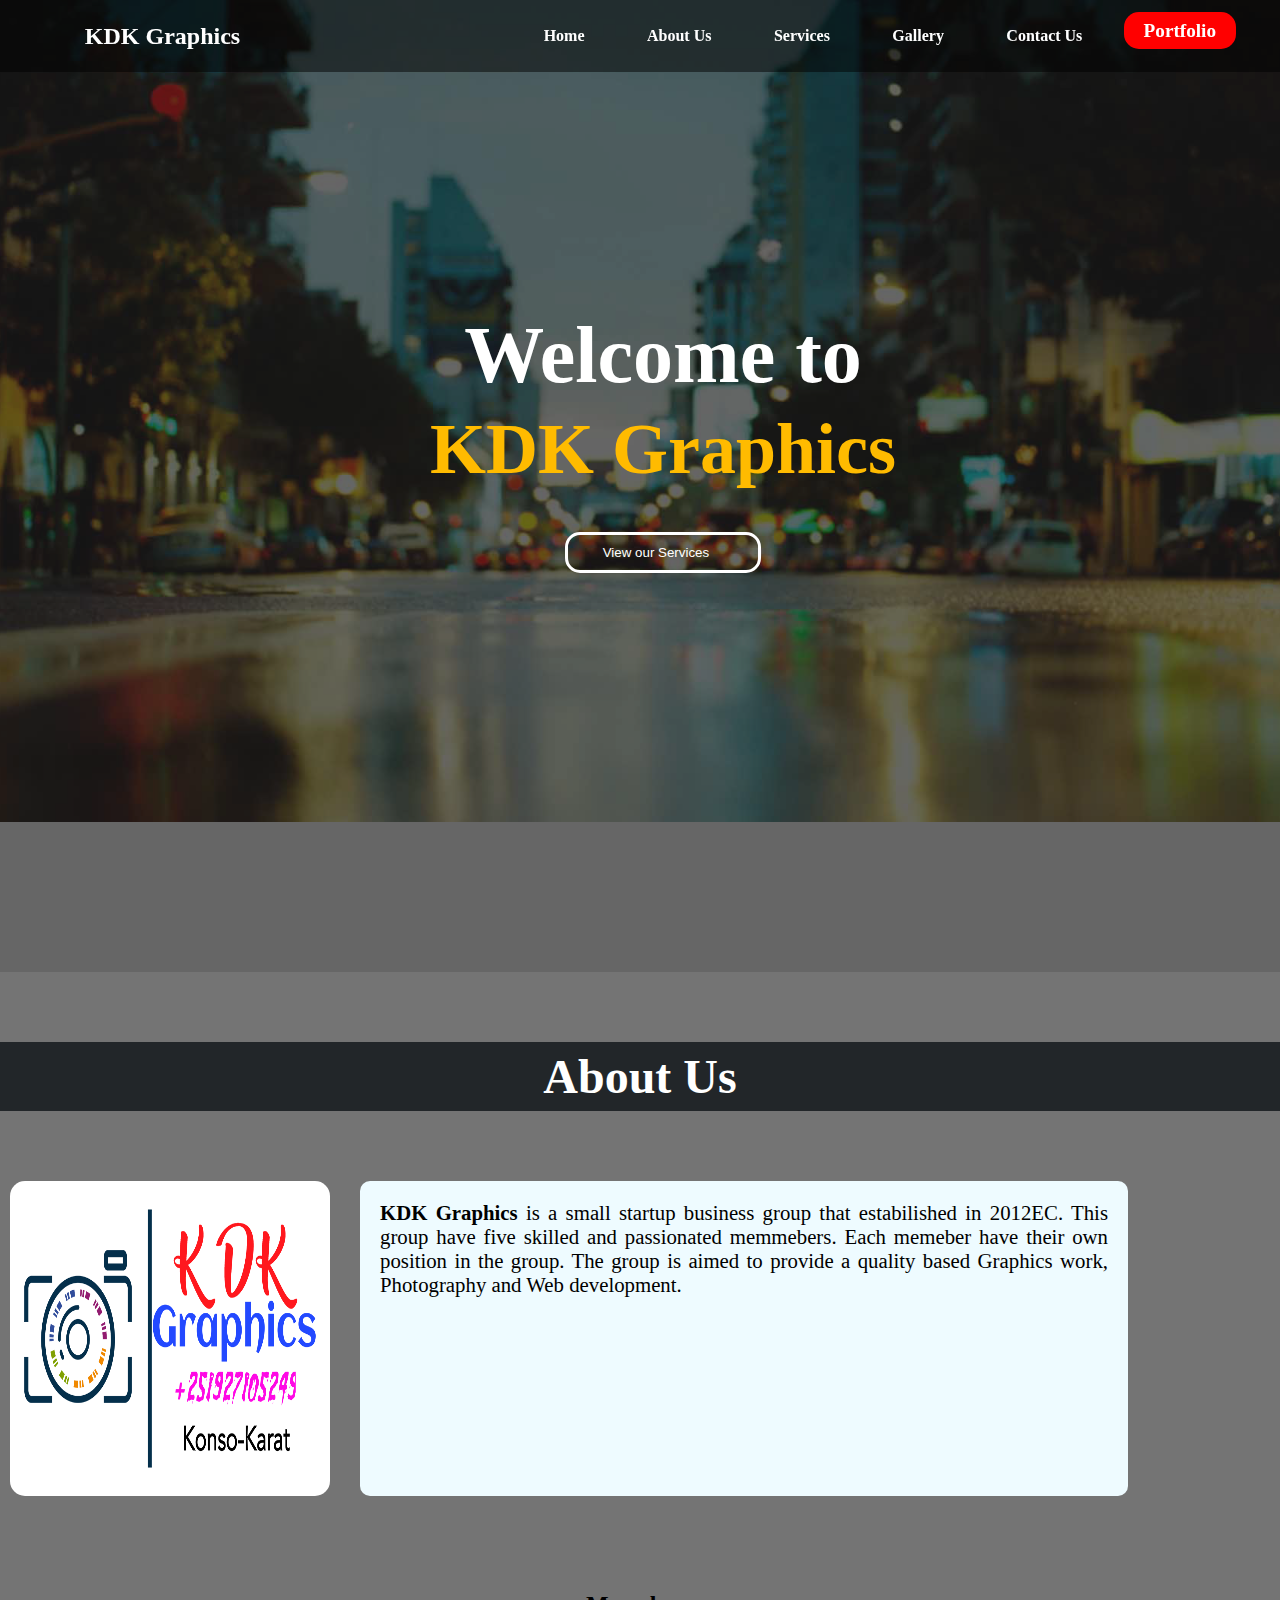
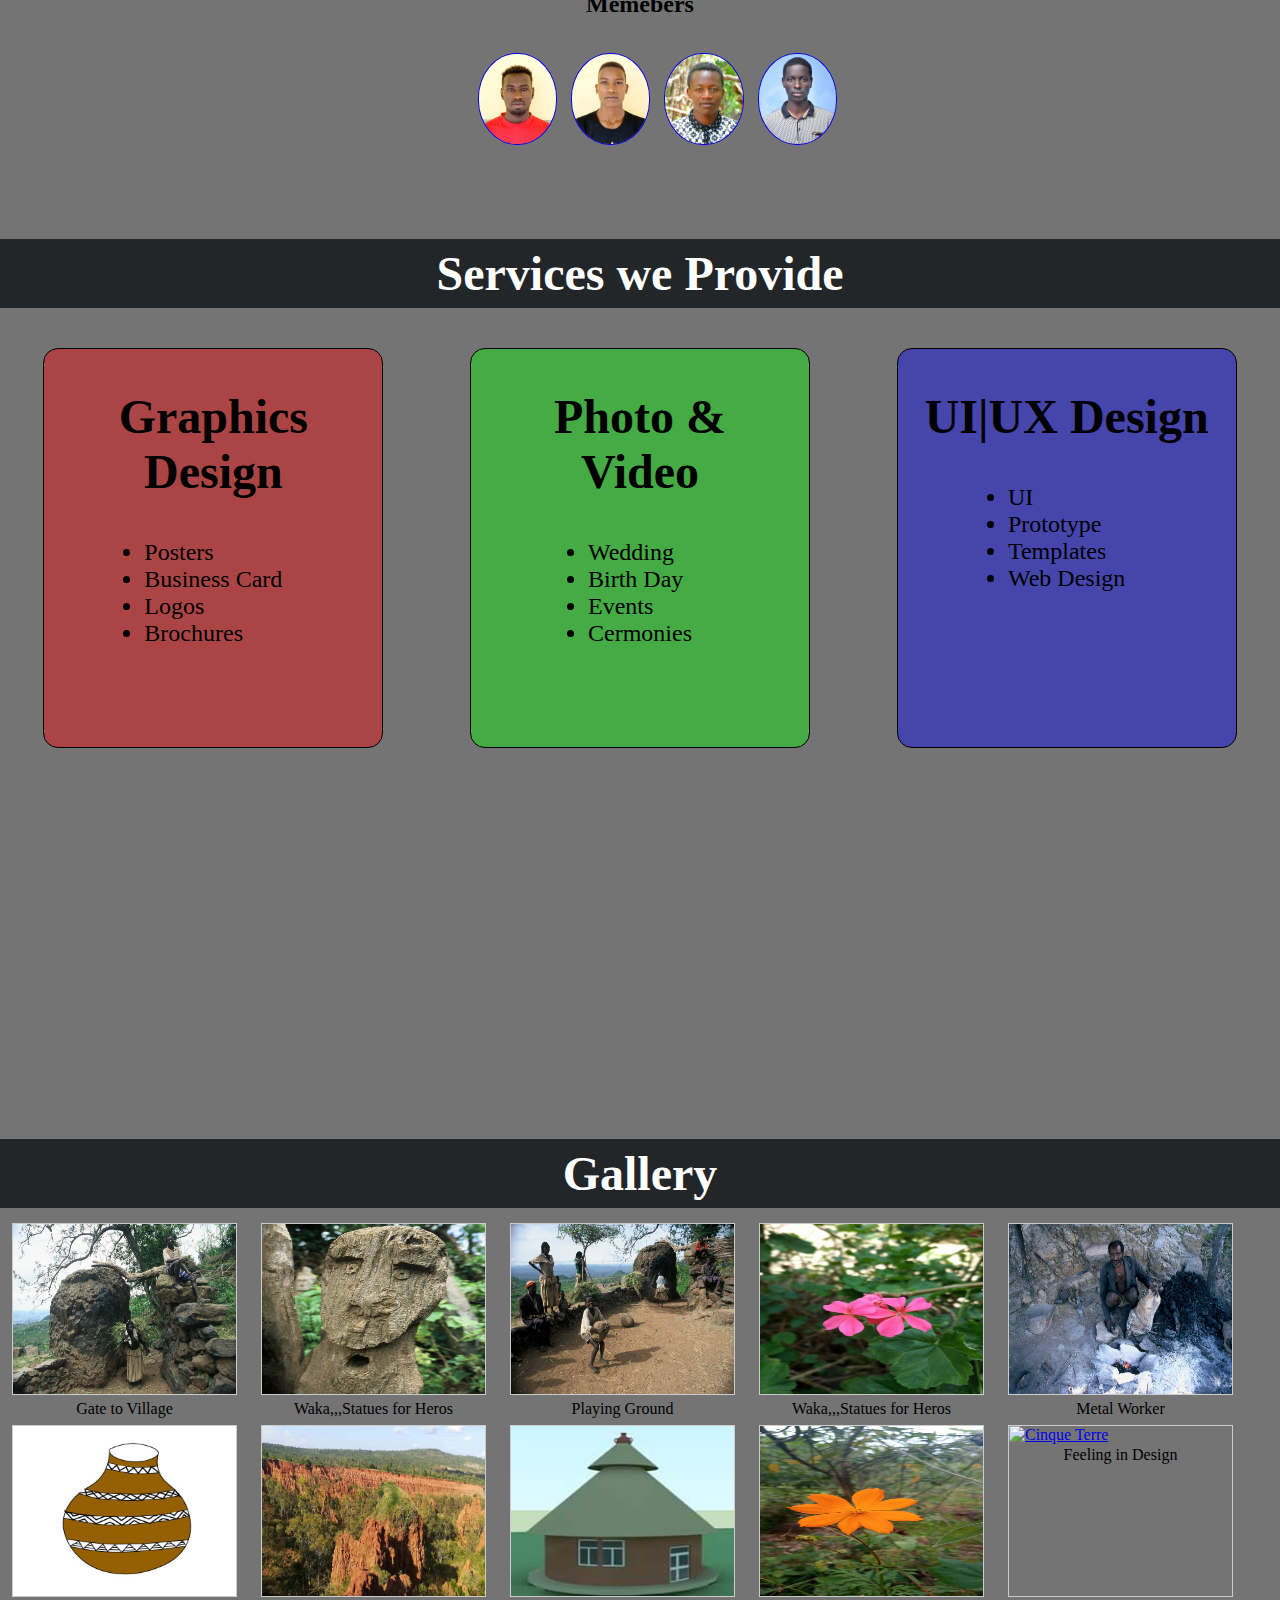
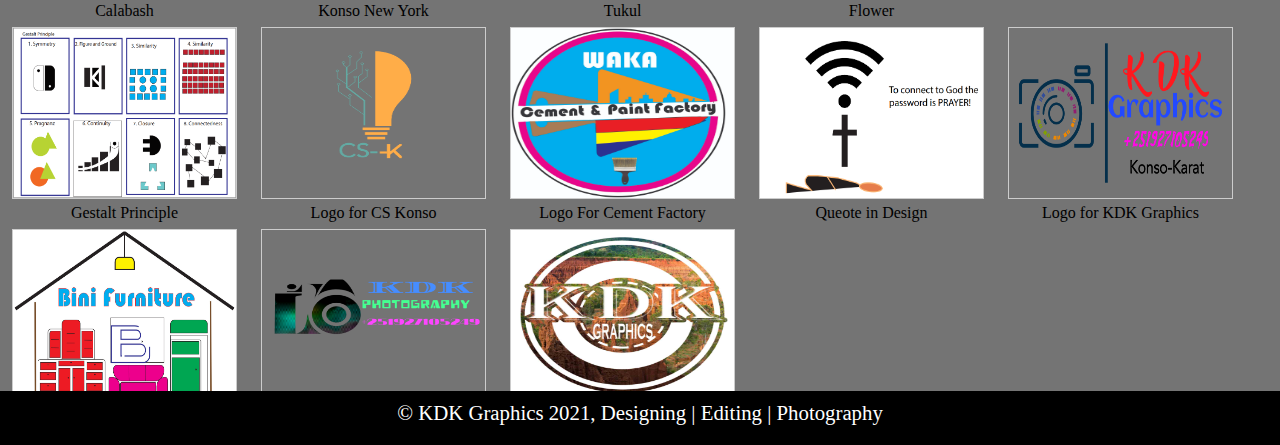
==== index.html @ 49affbb4 "Add files via upload" ====
<!DOCTYPE html>
<html>

<head>
    <meta charset="utf-8">
    <meta name="viewport" content="width=device-width, initial-scale=1.0">
    <title>New Project</title>
    <link rel="stylesheet" type="text/css" href="nwpro.css">
    <link rel="stylesheet" href="./fonts/stylesheet.css" />
    <link rel="stylesheet" href="./css/all.css">
    <link rel="stylesheet" media="screen and (max-width:800px)" href="respo.css">
</head>

<body>
    <nav class="navbar">
        <a href="#home" class="nav-brand"><i class="fas fa-camera-retro"></i> KDK Graphics</a>
        <ul>
            <li><a href="#home" class="fas fa-home">Home</a></li>
            <li><a href="#about" class="fa fa-user">About Us</a></li>
            <li><a href="#services" class="fas fa-bars">Services</a></li>
            <li><a href="#gallery" class="fas fa-image">Gallery</a></li>
            <li><a href="#contact" class="fas fa-phone">Contact Us</a></li>
            <li><a href="./portifolio.html" target="_blank" id="port">Portfolio</a></li>
        </ul>
    </nav>
    <section id="home">
        <div class="main">
            <h1 class="headings">Welcome to <br> <span>KDK Graphics</span></h1>
            <a href="#services">
                <button class="btn">View our Services <i class="fas fa-chevron-right"></i></button></a>
        </div>
    </section>
    <section id="about">
        <h1 class="heading">About Us</h1>
        <div id="pic">
            <img src="./PWimages/pic.png">
            <div id="intro">
                <p><b>KDK Graphics</b> is a small startup business group that estabilished in 2012EC. This group have five skilled and passionated memmebers. Each memeber have their own position in the group. The group is aimed to provide a quality based
                    Graphics work, Photography and Web development. </p>
            </div>
        </div>
        <div class="memebers">
            <h2>Memebers</h2>

            <div class="persons">
                <div class="imgs">
                    <img src="./PWimages/kusi3.jpg">
                    <img src="./PWimages/sol.jpg">
                    <img src="./PWimages/dani.jpg">
                    <img src="./PWimages/bayu.jpg">
                </div>
            </div>
        </div>
    </section>
    <section id="services">
        <h2 class="heading">Services we Provide</h2>
        <div class="row">
            <div class="box" style="background-color: rgba(255,0,0,0.4);">
                <h3 class="heading5">Graphics Design</h3>
                <ul>
                    <li>Posters</li>
                    <li>Business Card</li>
                    <li>Logos</li>
                    <li>Brochures</li>
                </ul>
            </div>
            <div class="box" style="background-color: rgba(0,255,0,0.4);">
                <h3 class="heading5">Photo & Video</h3>
                <ul>
                    <li>Wedding</li>
                    <li>Birth Day</li>
                    <li>Events</li>
                    <li>Cermonies</li>
                </ul>
            </div>
            <div class="box" style="background-color: rgba(0,0,255,0.4);">
                <h3 class="heading5">UI|UX Design</h3>
                <ul>
                    <li>UI</li>
                    <li>Prototype</li>
                    <li>Templates</li>
                    <li>Web Design</li>

                </ul>
            </div>
        </div>
    </section>
    <section id="gallery">
        <h1 class="heading">Gallery</h1>
        <div class="gallery1">
            <div class="gallery">
                <a target="_blank" href="./PWimages/photo1.JPG">
                    <img src="./PWimages/photo1.JPG" alt="Cinque Terre" width="600" height="400">
                </a>
                <div class="desc">Gate to Village</div>
            </div>
            <div class="gallery">
                <a target="_blank" href="./PWimages/photo3.JPG">
                    <img src="./PWimages/photo3.JPG" alt="Cinque Terre" width="600" height="400">
                </a>
                <div class="desc">Waka,,,Statues for Heros</div>
            </div>
            <div class="gallery">
                <a target="_blank" href="./PWimages/photo2.JPG">
                    <img src="./PWimages/photo2.JPG" alt="Cinque Terre" width="600" height="400">
                </a>
                <div class="desc">Playing Ground</div>
            </div>
            <div class="gallery">
                <a target="_blank" href="./PWimages/abeba2.jpg">
                    <img src="./PWimages/abeba2.jpg" alt="Cinque Terre" width="600" height="400">
                </a>
                <div class="desc">Waka,,,Statues for Heros</div>
            </div>
            <div class="gallery">
                <a target="_blank" href="./PWimages/photo5.JPG">
                    <img src="./PWimages/photo5.JPG" alt="Cinque Terre" width="600" height="400">
                </a>
                <div class="desc">Metal Worker</div>
            </div>
            <div class="gallery">
                <a target="_blank" href="./PWimages/qil.jpg">
                    <img src="./PWimages/qil.jpg" alt="Cinque Terre" width="600" height="400">
                </a>
                <div class="desc">Calabash</div>
            </div>
            <div class="gallery">
                <a target="_blank" href="./PWimages/nw.jpg">
                    <img src="./PWimages/nw.jpg" alt="Cinque Terre" width="600" height="400">
                </a>
                <div class="desc">Konso New York</div>
            </div>
            <div class="gallery">
                <a target="_blank" href="./PWimages/gojo.jpg">
                    <img src="./PWimages/gojo.jpg" alt="Cinque Terre" width="600" height="400">
                </a>
                <div class="desc">Tukul</div>
            </div>
            <div class="gallery">
                <a target="_blank" href="./PWimages/abeba1.jpg">
                    <img src="./PWimages/abeba1.jpg" alt="Cinque Terre" width="600" height="400">
                </a>
                <div class="desc">Flower</div>
            </div>
            <div class="gallery">
                <a target="_blank" href="./PWimages/feeling.png">
                    <img src="./PWimages/feeling.png" alt="Cinque Terre" width="600" height="400">
                </a>
                <div class="desc">Feeling in Design</div>
            </div>
            <div class="gallery">
                <a target="_blank" href="./PWimages/getalt.png">
                    <img src="./PWimages/gestalt.png" alt="Cinque Terre" width="600" height="400">
                </a>
                <div class="desc">Gestalt Principle</div>
            </div>
            <div class="gallery">
                <a target="_blank" href="./PWimages/csk.png">
                    <img src="./PWimages/csk.png" alt="Cinque Terre" width="600" height="400">
                </a>
                <div class="desc">Logo for CS Konso</div>
            </div>
            <div class="gallery">
                <a target="_blank" href="./PWimages/cement.jpg">
                    <img src="./PWimages/cement.jpg" alt="Cinque Terre" width="600" height="400">
                </a>
                <div class="desc">Logo For Cement Factory</div>
            </div>
            <div class="gallery">
                <a target="_blank" href="./PWimages/que.png">
                    <img src="./PWimages/que.png" alt="Cinque Terre" width="600" height="400">
                </a>
                <div class="desc">Queote in Design</div>
            </div>
            <div class="gallery">
                <a target="_blank" href="./PWimages/pic.png">
                    <img src="./PWimages/pic.png" alt="Cinque Terre" width="600" height="400">
                </a>
                <div class="desc">Logo for KDK Graphics</div>
            </div>
            <div class="gallery">
                <a target="_blank" href="./PWimages/beki.jpg">
                    <img src="./PWimages/beki.jpg" alt="Cinque Terre" width="600" height="400">
                </a>
                <div class="desc">Logo for Beki Furniture</div>
            </div>
            <div class="gallery">
                <a target="_blank" href="./PWimages/logo2.png">
                    <img src="./PWimages/logo2.png" alt="Cinque Terre" width="600" height="400">
                </a>
                <div class="desc">Photography Logo</div>
            </div>
            <div class="gallery">
                <a target="_blank" href="./PWimages/logo5.jpg">
                    <img src="./PWimages/logo5.jpg" alt="Cinque Terre" width="600" height="400">
                </a>
                <div class="desc">Logo with New York</div>
            </div>

        </div>
    </section>
    <footer id="footer">
        <p>
            <center>© KDK Graphics 2021, Designing | Editing | Photography </center>
        </p>
    </footer>

</body>

</html>
---- nwpro.css ----
* {
    margin: 0;
    padding: 0;
    box-sizing: border-box;
}

html {
    scroll-behavior: smooth;
}

#port {
    font-size: 1.2rem;
    color: white;
    margin: 20px 0px;
    background-color: red;
    border-radius: 15px;
    white-space: nowrap;
    font-family: century;
    font-weight: bold;
    margin-left: 10%;
    text-decoration: none;
}

.navbar {
    display: flex;
    justify-content: center;
    align-items: center;
    background-color: rgba(0, 0, 0, 0.8);
    position: sticky;
    top: 0;
    z-index: 100;
}

.navbar ul {
    display: flex;
    list-style: none;
    margin: 20px 0px;
}

.nav-brand {
    font-size: 1.5rem;
    color: white;
    font-family: century;
    font-weight: bold;
    margin-right: 20%;
    padding: 10px;
    text-decoration: none;
}

.nav-brand:hover {
    box-shadow: 0 0 5px white, 0 0 10px white, 0 0 15px white, 0 0 20px white;
    background-color: white;
    border-radius: 10px;
    font-size: 1.5rem;
    color: black;
    padding: 10px;
    font-family: century;
    font-weight: bold;
    margin-right: 20%;
    text-decoration: none;
}

.navbar ul li {
    font-family: century;
    font-size: 1rem;
    font-weight: bold;
    margin: 0px 5px;
}

.navbar ul li a {
    text-decoration: none;
    color: white;
    padding: 8px 20px;
    transition: all .5s ease;
}

.navbar ul li a:hover {
    background-color: white;
    color: black;
    box-shadow: 0 0 5px tomato, 0 0 10px tomato, 0 0 15px tomato, 0 0 20px tomato;
    border-radius: 10px;
}


/* Home */

#home {
    display: flex;
    flex-direction: column;
    background-color: rgba(0, 0, 0, 0.6);
    height: 100vh;
    /*justify-content: center;*/
    top: 40%;
}

#home::before {
    content: "";
    position: absolute;
    top: 0;
    right: 0;
    background: url("./PWimages/City.jpg") no-repeat center center/cover;
    background-attachment: scroll;
    height: 822px;
    width: 100%;
    z-index: -1;
    opacity: .8;
}

h1 span {
    font-size: 4.5rem;
    color: #ffbb00;
}

.main {
    display: flex;
    flex-direction: column;
    align-items: center;
    position: absolute;
    top: 30%;
    right: 30%;
}

.headings {
    margin-top: 70px;
    font-family: century;
    font-size: 5rem;
    text-align: center;
    color: white;
    margin: 40px 0px;
}

.heading {
    margin-top: 70px;
    font-family: century;
    font-size: 3rem;
    text-align: center;
    color: white;
    padding: 7px 0px;
    background-color: #222629;
}

.heading5 {
    margin: 30px 20px;
    font-family: century;
    font-size: 3rem;
    text-align: center;
    color: black;
    padding: 10px 0px;
}

.btn {
    padding: 10px 35px;
    background-color: transparent;
    border: 3px solid white;
    border-radius: 15px;
    color: white;
    outline: none;
    transition: .6s ease;
}

.btn:hover {
    cursor: pointer;
    background-color: #8845f4;
    color: white;
    box-shadow: 0 0 5px #8845f4, 0 0 10px #8845f4, 0 0 15px #8845f4;
    font-weight: bold;
    font-size: 1em;
}

#services {
    display: flex;
    flex-direction: column;
    height: 100vh;
    width: 100%;
    background-color: #747474;
    padding-bottom: 60px;
}

.row {
    display: flex;
    margin-top: 40px;
}

.box {
    margin-top: 10px;
    margin: auto;
    display: flex;
    flex-direction: column;
    width: 340px;
    height: 400px;
    border: 1px solid black;
    align-items: center;
    text-align: justify;
    border-radius: 15px;
}

.box ul {
    list-style: disc;
    font-size: 1.5rem;
}

.box:hover {
    color: yellow;
    font-weight: bold;
    font-size: 2rem;
    font-family: sans-serif;
}

.box img {
    width: 80px;
    height: 80px;
    background-color: white;
    padding: 10px;
}

#about {
    margin-top: 0px;
    height: auto;
    width: 100%;
    background-color: #747474;
    display: flex;
    flex-direction: column;
    z-index: 1;
}

#pic {
    vertical-align: middle;
    display: flex;
}

#pic img {
    background-color: white;
    float: left;
    margin: 70px 10px;
    width: 25%;
    height: 35vh;
    border-radius: 15px;
}

#intro {
    vertical-align: middle;
    margin: 70px 20px;
    display: flex;
    background-color: rgb(238, 251, 255);
    width: 60vw;
    height: 35vh;
    padding: 20px;
    font-size: 1.3rem;
    text-align: justify;
    border-radius: 10px;
}

.memebers {
    margin-top: 10px;
}

.memebers h2 {
    padding: 15px;
    text-align: center;
}

.persons {
    margin-left: 35%;
    align-items: center;
    padding: 20px;
}

.imgs {
    display: inline-block;
    align-content: center;
}

.persons .imgs img {
    width: 10%;
    height: 15%;
    margin-left: 10px;
    border: 1px solid blue;
    border-radius: 49%;
}

.imgs img:hover {
    cursor: pointer;
    width: 15%;
    height: 22%;
    margin-left: 10px;
    border: 1px solid red;
    border-radius: 10%;
    transition: 0.9s;
}

#gallery {
    height: 922px;
    width: 100%;
    background-color: #747474;
    display: inline-block;
    color: black;
    align-items: center;
    margin: auto;
}

.gallery {
    margin: 15px 12px;
    border: 1px solid #ccc;
    float: left;
    width: 225px;
    height: 172px;
}

div.gallery:hover {
    border: 2px solid black;
}

div.gallery img {
    width: 100%;
    height: 100%;
    margin: auto;
}

div.desc {
    margin-bottom: 10px;
    padding: 2px 5px;
    text-align: center;
}

#contact {
    display: flex;
    flex-direction: column;
    box-sizing: border-box;
    background-color: rgba(0, 0, 0, 0.9);
    color: white;
    padding: 20px;
}

.form {
    float: left;
    display: flex;
    flex-direction: column;
    box-sizing: border-box;
    margin: 20px;
}

.input {
    padding: 12px;
    margin: 15px;
    width: 30%;
    border: none;
    outline: none;
}

#msg {
    width: 20%;
    padding: 10px;
    margin: 15px;
    border: none;
    outline: none;
}

#send {
    padding: 10px;
    width: 10%;
    margin: 40px;
    border: none;
    outline: none;
}

#send:hover {
    cursor: pointer;
    box-shadow: 0 0 5px tomato, 0 0 10px tomato, 0 0 15px tomato, 0 0 20px tomato;
}

#footer {
    background-color: black;
    padding: 10px;
    width: 100%;
    height: 6%;
    font-size: 1.3rem;
    color: white;
    position: absolute;
    bottom: 1;
}
---- css/all.css ----
.fa,
.fas,
.far,
.fal,
.fad,
.fab {
  -moz-osx-font-smoothing: grayscale;
  -webkit-font-smoothing: antialiased;
  display: inline-block;
  font-style: normal;
  font-variant: normal;
  text-rendering: auto;
  line-height: 1; }

.fa-lg {
  font-size: 1.33333em;
  line-height: 0.75em;
  vertical-align: -.0667em; }

.fa-xs {
  font-size: .75em; }

.fa-sm {
  font-size: .875em; }

.fa-1x {
  font-size: 1em; }

.fa-2x {
  font-size: 2em; }

.fa-3x {
  font-size: 3em; }

.fa-4x {
  font-size: 4em; }

.fa-5x {
  font-size: 5em; }

.fa-6x {
  font-size: 6em; }

.fa-7x {
  font-size: 7em; }

.fa-8x {
  font-size: 8em; }

.fa-9x {
  font-size: 9em; }

.fa-10x {
  font-size: 10em; }

.fa-fw {
  text-align: center;
  width: 1.25em; }

.fa-ul {
  list-style-type: none;
  margin-left: 2.5em;
  padding-left: 0; }
  .fa-ul > li {
    position: relative; }

.fa-li {
  left: -2em;
  position: absolute;
  text-align: center;
  width: 2em;
  line-height: inherit; }

.fa-border {
  border: solid 0.08em #eee;
  border-radius: .1em;
  padding: .2em .25em .15em; }

.fa-pull-left {
  float: left; }

.fa-pull-right {
  float: right; }

.fa.fa-pull-left,
.fas.fa-pull-left,
.far.fa-pull-left,
.fal.fa-pull-left,
.fab.fa-pull-left {
  margin-right: .3em; }

.fa.fa-pull-right,
.fas.fa-pull-right,
.far.fa-pull-right,
.fal.fa-pull-right,
.fab.fa-pull-right {
  margin-left: .3em; }

.fa-spin {
  -webkit-animation: fa-spin 2s infinite linear;
          animation: fa-spin 2s infinite linear; }

.fa-pulse {
  -webkit-animation: fa-spin 1s infinite steps(8);
          animation: fa-spin 1s infinite steps(8); }

@-webkit-keyframes fa-spin {
  0% {
    -webkit-transform: rotate(0deg);
            transform: rotate(0deg); }
  100% {
    -webkit-transform: rotate(360deg);
            transform: rotate(360deg); } }

@keyframes fa-spin {
  0% {
    -webkit-transform: rotate(0deg);
            transform: rotate(0deg); }
  100% {
    -webkit-transform: rotate(360deg);
            transform: rotate(360deg); } }

.fa-rotate-90 {
  -ms-filter: "progid:DXImageTransform.Microsoft.BasicImage(rotation=1)";
  -webkit-transform: rotate(90deg);
          transform: rotate(90deg); }

.fa-rotate-180 {
  -ms-filter: "progid:DXImageTransform.Microsoft.BasicImage(rotation=2)";
  -webkit-transform: rotate(180deg);
          transform: rotate(180deg); }

.fa-rotate-270 {
  -ms-filter: "progid:DXImageTransform.Microsoft.BasicImage(rotation=3)";
  -webkit-transform: rotate(270deg);
          transform: rotate(270deg); }

.fa-flip-horizontal {
  -ms-filter: "progid:DXImageTransform.Microsoft.BasicImage(rotation=0, mirror=1)";
  -webkit-transform: scale(-1, 1);
          transform: scale(-1, 1); }

.fa-flip-vertical {
  -ms-filter: "progid:DXImageTransform.Microsoft.BasicImage(rotation=2, mirror=1)";
  -webkit-transform: scale(1, -1);
          transform: scale(1, -1); }

.fa-flip-both, .fa-flip-horizontal.fa-flip-vertical {
  -ms-filter: "progid:DXImageTransform.Microsoft.BasicImage(rotation=2, mirror=1)";
  -webkit-transform: scale(-1, -1);
          transform: scale(-1, -1); }

:root .fa-rotate-90,
:root .fa-rotate-180,
:root .fa-rotate-270,
:root .fa-flip-horizontal,
:root .fa-flip-vertical,
:root .fa-flip-both {
  -webkit-filter: none;
          filter: none; }

.fa-stack {
  display: inline-block;
  height: 2em;
  line-height: 2em;
  position: relative;
  vertical-align: middle;
  width: 2.5em; }

.fa-stack-1x,
.fa-stack-2x {
  left: 0;
  position: absolute;
  text-align: center;
  width: 100%; }

.fa-stack-1x {
  line-height: inherit; }

.fa-stack-2x {
  font-size: 2em; }

.fa-inverse {
  color: #fff; }

/* Font Awesome uses the Unicode Private Use Area (PUA) to ensure screen
readers do not read off random characters that represent icons */
.fa-500px:before {
  content: "\f26e"; }

.fa-accessible-icon:before {
  content: "\f368"; }

.fa-accusoft:before {
  content: "\f369"; }

.fa-acquisitions-incorporated:before {
  content: "\f6af"; }

.fa-ad:before {
  content: "\f641"; }

.fa-address-book:before {
  content: "\f2b9"; }

.fa-address-card:before {
  content: "\f2bb"; }

.fa-adjust:before {
  content: "\f042"; }

.fa-adn:before {
  content: "\f170"; }

.fa-adobe:before {
  content: "\f778"; }

.fa-adversal:before {
  content: "\f36a"; }

.fa-affiliatetheme:before {
  content: "\f36b"; }

.fa-air-freshener:before {
  content: "\f5d0"; }

.fa-airbnb:before {
  content: "\f834"; }

.fa-algolia:before {
  content: "\f36c"; }

.fa-align-center:before {
  content: "\f037"; }

.fa-align-justify:before {
  content: "\f039"; }

.fa-align-left:before {
  content: "\f036"; }

.fa-align-right:before {
  content: "\f038"; }

.fa-alipay:before {
  content: "\f642"; }

.fa-allergies:before {
  content: "\f461"; }

.fa-amazon:before {
  content: "\f270"; }

.fa-amazon-pay:before {
  content: "\f42c"; }

.fa-ambulance:before {
  content: "\f0f9"; }

.fa-american-sign-language-interpreting:before {
  content: "\f2a3"; }

.fa-amilia:before {
  content: "\f36d"; }

.fa-anchor:before {
  content: "\f13d"; }

.fa-android:before {
  content: "\f17b"; }

.fa-angellist:before {
  content: "\f209"; }

.fa-angle-double-down:before {
  content: "\f103"; }

.fa-angle-double-left:before {
  content: "\f100"; }

.fa-angle-double-right:before {
  content: "\f101"; }

.fa-angle-double-up:before {
  content: "\f102"; }

.fa-angle-down:before {
  content: "\f107"; }

.fa-angle-left:before {
  content: "\f104"; }

.fa-angle-right:before {
  content: "\f105"; }

.fa-angle-up:before {
  content: "\f106"; }

.fa-angry:before {
  content: "\f556"; }

.fa-angrycreative:before {
  content: "\f36e"; }

.fa-angular:before {
  content: "\f420"; }

.fa-ankh:before {
  content: "\f644"; }

.fa-app-store:before {
  content: "\f36f"; }

.fa-app-store-ios:before {
  content: "\f370"; }

.fa-apper:before {
  content: "\f371"; }

.fa-apple:before {
  content: "\f179"; }

.fa-apple-alt:before {
  content: "\f5d1"; }

.fa-apple-pay:before {
  content: "\f415"; }

.fa-archive:before {
  content: "\f187"; }

.fa-archway:before {
  content: "\f557"; }

.fa-arrow-alt-circle-down:before {
  content: "\f358"; }

.fa-arrow-alt-circle-left:before {
  content: "\f359"; }

.fa-arrow-alt-circle-right:before {
  content: "\f35a"; }

.fa-arrow-alt-circle-up:before {
  content: "\f35b"; }

.fa-arrow-circle-down:before {
  content: "\f0ab"; }

.fa-arrow-circle-left:before {
  content: "\f0a8"; }

.fa-arrow-circle-right:before {
  content: "\f0a9"; }

.fa-arrow-circle-up:before {
  content: "\f0aa"; }

.fa-arrow-down:before {
  content: "\f063"; }

.fa-arrow-left:before {
  content: "\f060"; }

.fa-arrow-right:before {
  content: "\f061"; }

.fa-arrow-up:before {
  content: "\f062"; }

.fa-arrows-alt:before {
  content: "\f0b2"; }

.fa-arrows-alt-h:before {
  content: "\f337"; }

.fa-arrows-alt-v:before {
  content: "\f338"; }

.fa-artstation:before {
  content: "\f77a"; }

.fa-assistive-listening-systems:before {
  content: "\f2a2"; }

.fa-asterisk:before {
  content: "\f069"; }

.fa-asymmetrik:before {
  content: "\f372"; }

.fa-at:before {
  content: "\f1fa"; }

.fa-atlas:before {
  content: "\f558"; }

.fa-atlassian:before {
  content: "\f77b"; }

.fa-atom:before {
  content: "\f5d2"; }

.fa-audible:before {
  content: "\f373"; }

.fa-audio-description:before {
  content: "\f29e"; }

.fa-autoprefixer:before {
  content: "\f41c"; }

.fa-avianex:before {
  content: "\f374"; }

.fa-aviato:before {
  content: "\f421"; }

.fa-award:before {
  content: "\f559"; }

.fa-aws:before {
  content: "\f375"; }

.fa-baby:before {
  content: "\f77c"; }

.fa-baby-carriage:before {
  content: "\f77d"; }

.fa-backspace:before {
  content: "\f55a"; }

.fa-backward:before {
  content: "\f04a"; }

.fa-bacon:before {
  content: "\f7e5"; }

.fa-bacteria:before {
  content: "\f959"; }

.fa-bacterium:before {
  content: "\f95a"; }

.fa-bahai:before {
  content: "\f666"; }

.fa-balance-scale:before {
  content: "\f24e"; }

.fa-balance-scale-left:before {
  content: "\f515"; }

.fa-balance-scale-right:before {
  content: "\f516"; }

.fa-ban:before {
  content: "\f05e"; }

.fa-band-aid:before {
  content: "\f462"; }

.fa-bandcamp:before {
  content: "\f2d5"; }

.fa-barcode:before {
  content: "\f02a"; }

.fa-bars:before {
  content: "\f0c9"; }

.fa-baseball-ball:before {
  content: "\f433"; }

.fa-basketball-ball:before {
  content: "\f434"; }

.fa-bath:before {
  content: "\f2cd"; }

.fa-battery-empty:before {
  content: "\f244"; }

.fa-battery-full:before {
  content: "\f240"; }

.fa-battery-half:before {
  content: "\f242"; }

.fa-battery-quarter:before {
  content: "\f243"; }

.fa-battery-three-quarters:before {
  content: "\f241"; }

.fa-battle-net:before {
  content: "\f835"; }

.fa-bed:before {
  content: "\f236"; }

.fa-beer:before {
  content: "\f0fc"; }

.fa-behance:before {
  content: "\f1b4"; }

.fa-behance-square:before {
  content: "\f1b5"; }

.fa-bell:before {
  content: "\f0f3"; }

.fa-bell-slash:before {
  content: "\f1f6"; }

.fa-bezier-curve:before {
  content: "\f55b"; }

.fa-bible:before {
  content: "\f647"; }

.fa-bicycle:before {
  content: "\f206"; }

.fa-biking:before {
  content: "\f84a"; }

.fa-bimobject:before {
  content: "\f378"; }

.fa-binoculars:before {
  content: "\f1e5"; }

.fa-biohazard:before {
  content: "\f780"; }

.fa-birthday-cake:before {
  content: "\f1fd"; }

.fa-bitbucket:before {
  content: "\f171"; }

.fa-bitcoin:before {
  content: "\f379"; }

.fa-bity:before {
  content: "\f37a"; }

.fa-black-tie:before {
  content: "\f27e"; }

.fa-blackberry:before {
  content: "\f37b"; }

.fa-blender:before {
  content: "\f517"; }

.fa-blender-phone:before {
  content: "\f6b6"; }

.fa-blind:before {
  content: "\f29d"; }

.fa-blog:before {
  content: "\f781"; }

.fa-blogger:before {
  content: "\f37c"; }

.fa-blogger-b:before {
  content: "\f37d"; }

.fa-bluetooth:before {
  content: "\f293"; }

.fa-bluetooth-b:before {
  content: "\f294"; }

.fa-bold:before {
  content: "\f032"; }

.fa-bolt:before {
  content: "\f0e7"; }

.fa-bomb:before {
  content: "\f1e2"; }

.fa-bone:before {
  content: "\f5d7"; }

.fa-bong:before {
  content: "\f55c"; }

.fa-book:before {
  content: "\f02d"; }

.fa-book-dead:before {
  content: "\f6b7"; }

.fa-book-medical:before {
  content: "\f7e6"; }

.fa-book-open:before {
  content: "\f518"; }

.fa-book-reader:before {
  content: "\f5da"; }

.fa-bookmark:before {
  content: "\f02e"; }

.fa-bootstrap:before {
  content: "\f836"; }

.fa-border-all:before {
  content: "\f84c"; }

.fa-border-none:before {
  content: "\f850"; }

.fa-border-style:before {
  content: "\f853"; }

.fa-bowling-ball:before {
  content: "\f436"; }

.fa-box:before {
  content: "\f466"; }

.fa-box-open:before {
  content: "\f49e"; }

.fa-box-tissue:before {
  content: "\f95b"; }

.fa-boxes:before {
  content: "\f468"; }

.fa-braille:before {
  content: "\f2a1"; }

.fa-brain:before {
  content: "\f5dc"; }

.fa-bread-slice:before {
  content: "\f7ec"; }

.fa-briefcase:before {
  content: "\f0b1"; }

.fa-briefcase-medical:before {
  content: "\f469"; }

.fa-broadcast-tower:before {
  content: "\f519"; }

.fa-broom:before {
  content: "\f51a"; }

.fa-brush:before {
  content: "\f55d"; }

.fa-btc:before {
  content: "\f15a"; }

.fa-buffer:before {
  content: "\f837"; }

.fa-bug:before {
  content: "\f188"; }

.fa-building:before {
  content: "\f1ad"; }

.fa-bullhorn:before {
  content: "\f0a1"; }

.fa-bullseye:before {
  content: "\f140"; }

.fa-burn:before {
  content: "\f46a"; }

.fa-buromobelexperte:before {
  content: "\f37f"; }

.fa-bus:before {
  content: "\f207"; }

.fa-bus-alt:before {
  content: "\f55e"; }

.fa-business-time:before {
  content: "\f64a"; }

.fa-buy-n-large:before {
  content: "\f8a6"; }

.fa-buysellads:before {
  content: "\f20d"; }

.fa-calculator:before {
  content: "\f1ec"; }

.fa-calendar:before {
  content: "\f133"; }

.fa-calendar-alt:before {
  content: "\f073"; }

.fa-calendar-check:before {
  content: "\f274"; }

.fa-calendar-day:before {
  content: "\f783"; }

.fa-calendar-minus:before {
  content: "\f272"; }

.fa-calendar-plus:before {
  content: "\f271"; }

.fa-calendar-times:before {
  content: "\f273"; }

.fa-calendar-week:before {
  content: "\f784"; }

.fa-camera:before {
  content: "\f030"; }

.fa-camera-retro:before {
  content: "\f083"; }

.fa-campground:before {
  content: "\f6bb"; }

.fa-canadian-maple-leaf:before {
  content: "\f785"; }

.fa-candy-cane:before {
  content: "\f786"; }

.fa-cannabis:before {
  content: "\f55f"; }

.fa-capsules:before {
  content: "\f46b"; }

.fa-car:before {
  content: "\f1b9"; }

.fa-car-alt:before {
  content: "\f5de"; }

.fa-car-battery:before {
  content: "\f5df"; }

.fa-car-crash:before {
  content: "\f5e1"; }

.fa-car-side:before {
  content: "\f5e4"; }

.fa-caravan:before {
  content: "\f8ff"; }

.fa-caret-down:before {
  content: "\f0d7"; }

.fa-caret-left:before {
  content: "\f0d9"; }

.fa-caret-right:before {
  content: "\f0da"; }

.fa-caret-square-down:before {
  content: "\f150"; }

.fa-caret-square-left:before {
  content: "\f191"; }

.fa-caret-square-right:before {
  content: "\f152"; }

.fa-caret-square-up:before {
  content: "\f151"; }

.fa-caret-up:before {
  content: "\f0d8"; }

.fa-carrot:before {
  content: "\f787"; }

.fa-cart-arrow-down:before {
  content: "\f218"; }

.fa-cart-plus:before {
  content: "\f217"; }

.fa-cash-register:before {
  content: "\f788"; }

.fa-cat:before {
  content: "\f6be"; }

.fa-cc-amazon-pay:before {
  content: "\f42d"; }

.fa-cc-amex:before {
  content: "\f1f3"; }

.fa-cc-apple-pay:before {
  content: "\f416"; }

.fa-cc-diners-club:before {
  content: "\f24c"; }

.fa-cc-discover:before {
  content: "\f1f2"; }

.fa-cc-jcb:before {
  content: "\f24b"; }

.fa-cc-mastercard:before {
  content: "\f1f1"; }

.fa-cc-paypal:before {
  content: "\f1f4"; }

.fa-cc-stripe:before {
  content: "\f1f5"; }

.fa-cc-visa:before {
  content: "\f1f0"; }

.fa-centercode:before {
  content: "\f380"; }

.fa-centos:before {
  content: "\f789"; }

.fa-certificate:before {
  content: "\f0a3"; }

.fa-chair:before {
  content: "\f6c0"; }

.fa-chalkboard:before {
  content: "\f51b"; }

.fa-chalkboard-teacher:before {
  content: "\f51c"; }

.fa-charging-station:before {
  content: "\f5e7"; }

.fa-chart-area:before {
  content: "\f1fe"; }

.fa-chart-bar:before {
  content: "\f080"; }

.fa-chart-line:before {
  content: "\f201"; }

.fa-chart-pie:before {
  content: "\f200"; }

.fa-check:before {
  content: "\f00c"; }

.fa-check-circle:before {
  content: "\f058"; }

.fa-check-double:before {
  content: "\f560"; }

.fa-check-square:before {
  content: "\f14a"; }

.fa-cheese:before {
  content: "\f7ef"; }

.fa-chess:before {
  content: "\f439"; }

.fa-chess-bishop:before {
  content: "\f43a"; }

.fa-chess-board:before {
  content: "\f43c"; }

.fa-chess-king:before {
  content: "\f43f"; }

.fa-chess-knight:before {
  content: "\f441"; }

.fa-chess-pawn:before {
  content: "\f443"; }

.fa-chess-queen:before {
  content: "\f445"; }

.fa-chess-rook:before {
  content: "\f447"; }

.fa-chevron-circle-down:before {
  content: "\f13a"; }

.fa-chevron-circle-left:before {
  content: "\f137"; }

.fa-chevron-circle-right:before {
  content: "\f138"; }

.fa-chevron-circle-up:before {
  content: "\f139"; }

.fa-chevron-down:before {
  content: "\f078"; }

.fa-chevron-left:before {
  content: "\f053"; }

.fa-chevron-right:before {
  content: "\f054"; }

.fa-chevron-up:before {
  content: "\f077"; }

.fa-child:before {
  content: "\f1ae"; }

.fa-chrome:before {
  content: "\f268"; }

.fa-chromecast:before {
  content: "\f838"; }

.fa-church:before {
  content: "\f51d"; }

.fa-circle:before {
  content: "\f111"; }

.fa-circle-notch:before {
  content: "\f1ce"; }

.fa-city:before {
  content: "\f64f"; }

.fa-clinic-medical:before {
  content: "\f7f2"; }

.fa-clipboard:before {
  content: "\f328"; }

.fa-clipboard-check:before {
  content: "\f46c"; }

.fa-clipboard-list:before {
  content: "\f46d"; }

.fa-clock:before {
  content: "\f017"; }

.fa-clone:before {
  content: "\f24d"; }

.fa-closed-captioning:before {
  content: "\f20a"; }

.fa-cloud:before {
  content: "\f0c2"; }

.fa-cloud-download-alt:before {
  content: "\f381"; }

.fa-cloud-meatball:before {
  content: "\f73b"; }

.fa-cloud-moon:before {
  content: "\f6c3"; }

.fa-cloud-moon-rain:before {
  content: "\f73c"; }

.fa-cloud-rain:before {
  content: "\f73d"; }

.fa-cloud-showers-heavy:before {
  content: "\f740"; }

.fa-cloud-sun:before {
  content: "\f6c4"; }

.fa-cloud-sun-rain:before {
  content: "\f743"; }

.fa-cloud-upload-alt:before {
  content: "\f382"; }

.fa-cloudscale:before {
  content: "\f383"; }

.fa-cloudsmith:before {
  content: "\f384"; }

.fa-cloudversify:before {
  content: "\f385"; }

.fa-cocktail:before {
  content: "\f561"; }

.fa-code:before {
  content: "\f121"; }

.fa-code-branch:before {
  content: "\f126"; }

.fa-codepen:before {
  content: "\f1cb"; }

.fa-codiepie:before {
  content: "\f284"; }

.fa-coffee:before {
  content: "\f0f4"; }

.fa-cog:before {
  content: "\f013"; }

.fa-cogs:before {
  content: "\f085"; }

.fa-coins:before {
  content: "\f51e"; }

.fa-columns:before {
  content: "\f0db"; }

.fa-comment:before {
  content: "\f075"; }

.fa-comment-alt:before {
  content: "\f27a"; }

.fa-comment-dollar:before {
  content: "\f651"; }

.fa-comment-dots:before {
  content: "\f4ad"; }

.fa-comment-medical:before {
  content: "\f7f5"; }

.fa-comment-slash:before {
  content: "\f4b3"; }

.fa-comments:before {
  content: "\f086"; }

.fa-comments-dollar:before {
  content: "\f653"; }

.fa-compact-disc:before {
  content: "\f51f"; }

.fa-compass:before {
  content: "\f14e"; }

.fa-compress:before {
  content: "\f066"; }

.fa-compress-alt:before {
  content: "\f422"; }

.fa-compress-arrows-alt:before {
  content: "\f78c"; }

.fa-concierge-bell:before {
  content: "\f562"; }

.fa-confluence:before {
  content: "\f78d"; }

.fa-connectdevelop:before {
  content: "\f20e"; }

.fa-contao:before {
  content: "\f26d"; }

.fa-cookie:before {
  content: "\f563"; }

.fa-cookie-bite:before {
  content: "\f564"; }

.fa-copy:before {
  content: "\f0c5"; }

.fa-copyright:before {
  content: "\f1f9"; }

.fa-cotton-bureau:before {
  content: "\f89e"; }

.fa-couch:before {
  content: "\f4b8"; }

.fa-cpanel:before {
  content: "\f388"; }

.fa-creative-commons:before {
  content: "\f25e"; }

.fa-creative-commons-by:before {
  content: "\f4e7"; }

.fa-creative-commons-nc:before {
  content: "\f4e8"; }

.fa-creative-commons-nc-eu:before {
  content: "\f4e9"; }

.fa-creative-commons-nc-jp:before {
  content: "\f4ea"; }

.fa-creative-commons-nd:before {
  content: "\f4eb"; }

.fa-creative-commons-pd:before {
  content: "\f4ec"; }

.fa-creative-commons-pd-alt:before {
  content: "\f4ed"; }

.fa-creative-commons-remix:before {
  content: "\f4ee"; }

.fa-creative-commons-sa:before {
  content: "\f4ef"; }

.fa-creative-commons-sampling:before {
  content: "\f4f0"; }

.fa-creative-commons-sampling-plus:before {
  content: "\f4f1"; }

.fa-creative-commons-share:before {
  content: "\f4f2"; }

.fa-creative-commons-zero:before {
  content: "\f4f3"; }

.fa-credit-card:before {
  content: "\f09d"; }

.fa-critical-role:before {
  content: "\f6c9"; }

.fa-crop:before {
  content: "\f125"; }

.fa-crop-alt:before {
  content: "\f565"; }

.fa-cross:before {
  content: "\f654"; }

.fa-crosshairs:before {
  content: "\f05b"; }

.fa-crow:before {
  content: "\f520"; }

.fa-crown:before {
  content: "\f521"; }

.fa-crutch:before {
  content: "\f7f7"; }

.fa-css3:before {
  content: "\f13c"; }

.fa-css3-alt:before {
  content: "\f38b"; }

.fa-cube:before {
  content: "\f1b2"; }

.fa-cubes:before {
  content: "\f1b3"; }

.fa-cut:before {
  content: "\f0c4"; }

.fa-cuttlefish:before {
  content: "\f38c"; }

.fa-d-and-d:before {
  content: "\f38d"; }

.fa-d-and-d-beyond:before {
  content: "\f6ca"; }

.fa-dailymotion:before {
  content: "\f952"; }

.fa-dashcube:before {
  content: "\f210"; }

.fa-database:before {
  content: "\f1c0"; }

.fa-deaf:before {
  content: "\f2a4"; }

.fa-deezer:before {
  content: "\f977"; }

.fa-delicious:before {
  content: "\f1a5"; }

.fa-democrat:before {
  content: "\f747"; }

.fa-deploydog:before {
  content: "\f38e"; }

.fa-deskpro:before {
  content: "\f38f"; }

.fa-desktop:before {
  content: "\f108"; }

.fa-dev:before {
  content: "\f6cc"; }

.fa-deviantart:before {
  content: "\f1bd"; }

.fa-dharmachakra:before {
  content: "\f655"; }

.fa-dhl:before {
  content: "\f790"; }

.fa-diagnoses:before {
  content: "\f470"; }

.fa-diaspora:before {
  content: "\f791"; }

.fa-dice:before {
  content: "\f522"; }

.fa-dice-d20:before {
  content: "\f6cf"; }

.fa-dice-d6:before {
  content: "\f6d1"; }

.fa-dice-five:before {
  content: "\f523"; }

.fa-dice-four:before {
  content: "\f524"; }

.fa-dice-one:before {
  content: "\f525"; }

.fa-dice-six:before {
  content: "\f526"; }

.fa-dice-three:before {
  content: "\f527"; }

.fa-dice-two:before {
  content: "\f528"; }

.fa-digg:before {
  content: "\f1a6"; }

.fa-digital-ocean:before {
  content: "\f391"; }

.fa-digital-tachograph:before {
  content: "\f566"; }

.fa-directions:before {
  content: "\f5eb"; }

.fa-discord:before {
  content: "\f392"; }

.fa-discourse:before {
  content: "\f393"; }

.fa-disease:before {
  content: "\f7fa"; }

.fa-divide:before {
  content: "\f529"; }

.fa-dizzy:before {
  content: "\f567"; }

.fa-dna:before {
  content: "\f471"; }

.fa-dochub:before {
  content: "\f394"; }

.fa-docker:before {
  content: "\f395"; }

.fa-dog:before {
  content: "\f6d3"; }

.fa-dollar-sign:before {
  content: "\f155"; }

.fa-dolly:before {
  content: "\f472"; }

.fa-dolly-flatbed:before {
  content: "\f474"; }

.fa-donate:before {
  content: "\f4b9"; }

.fa-door-closed:before {
  content: "\f52a"; }

.fa-door-open:before {
  content: "\f52b"; }

.fa-dot-circle:before {
  content: "\f192"; }

.fa-dove:before {
  content: "\f4ba"; }

.fa-download:before {
  content: "\f019"; }

.fa-draft2digital:before {
  content: "\f396"; }

.fa-drafting-compass:before {
  content: "\f568"; }

.fa-dragon:before {
  content: "\f6d5"; }

.fa-draw-polygon:before {
  content: "\f5ee"; }

.fa-dribbble:before {
  content: "\f17d"; }

.fa-dribbble-square:before {
  content: "\f397"; }

.fa-dropbox:before {
  content: "\f16b"; }

.fa-drum:before {
  content: "\f569"; }

.fa-drum-steelpan:before {
  content: "\f56a"; }

.fa-drumstick-bite:before {
  content: "\f6d7"; }

.fa-drupal:before {
  content: "\f1a9"; }

.fa-dumbbell:before {
  content: "\f44b"; }

.fa-dumpster:before {
  content: "\f793"; }

.fa-dumpster-fire:before {
  content: "\f794"; }

.fa-dungeon:before {
  content: "\f6d9"; }

.fa-dyalog:before {
  content: "\f399"; }

.fa-earlybirds:before {
  content: "\f39a"; }

.fa-ebay:before {
  content: "\f4f4"; }

.fa-edge:before {
  content: "\f282"; }

.fa-edge-legacy:before {
  content: "\f978"; }

.fa-edit:before {
  content: "\f044"; }

.fa-egg:before {
  content: "\f7fb"; }

.fa-eject:before {
  content: "\f052"; }

.fa-elementor:before {
  content: "\f430"; }

.fa-ellipsis-h:before {
  content: "\f141"; }

.fa-ellipsis-v:before {
  content: "\f142"; }

.fa-ello:before {
  content: "\f5f1"; }

.fa-ember:before {
  content: "\f423"; }

.fa-empire:before {
  content: "\f1d1"; }

.fa-envelope:before {
  content: "\f0e0"; }

.fa-envelope-open:before {
  content: "\f2b6"; }

.fa-envelope-open-text:before {
  content: "\f658"; }

.fa-envelope-square:before {
  content: "\f199"; }

.fa-envira:before {
  content: "\f299"; }

.fa-equals:before {
  content: "\f52c"; }

.fa-eraser:before {
  content: "\f12d"; }

.fa-erlang:before {
  content: "\f39d"; }

.fa-ethereum:before {
  content: "\f42e"; }

.fa-ethernet:before {
  content: "\f796"; }

.fa-etsy:before {
  content: "\f2d7"; }

.fa-euro-sign:before {
  content: "\f153"; }

.fa-evernote:before {
  content: "\f839"; }

.fa-exchange-alt:before {
  content: "\f362"; }

.fa-exclamation:before {
  content: "\f12a"; }

.fa-exclamation-circle:before {
  content: "\f06a"; }

.fa-exclamation-triangle:before {
  content: "\f071"; }

.fa-expand:before {
  content: "\f065"; }

.fa-expand-alt:before {
  content: "\f424"; }

.fa-expand-arrows-alt:before {
  content: "\f31e"; }

.fa-expeditedssl:before {
  content: "\f23e"; }

.fa-external-link-alt:before {
  content: "\f35d"; }

.fa-external-link-square-alt:before {
  content: "\f360"; }

.fa-eye:before {
  content: "\f06e"; }

.fa-eye-dropper:before {
  content: "\f1fb"; }

.fa-eye-slash:before {
  content: "\f070"; }

.fa-facebook:before {
  content: "\f09a"; }

.fa-facebook-f:before {
  content: "\f39e"; }

.fa-facebook-messenger:before {
  content: "\f39f"; }

.fa-facebook-square:before {
  content: "\f082"; }

.fa-fan:before {
  content: "\f863"; }

.fa-fantasy-flight-games:before {
  content: "\f6dc"; }

.fa-fast-backward:before {
  content: "\f049"; }

.fa-fast-forward:before {
  content: "\f050"; }

.fa-faucet:before {
  content: "\f905"; }

.fa-fax:before {
  content: "\f1ac"; }

.fa-feather:before {
  content: "\f52d"; }

.fa-feather-alt:before {
  content: "\f56b"; }

.fa-fedex:before {
  content: "\f797"; }

.fa-fedora:before {
  content: "\f798"; }

.fa-female:before {
  content: "\f182"; }

.fa-fighter-jet:before {
  content: "\f0fb"; }

.fa-figma:before {
  content: "\f799"; }

.fa-file:before {
  content: "\f15b"; }

.fa-file-alt:before {
  content: "\f15c"; }

.fa-file-archive:before {
  content: "\f1c6"; }

.fa-file-audio:before {
  content: "\f1c7"; }

.fa-file-code:before {
  content: "\f1c9"; }

.fa-file-contract:before {
  content: "\f56c"; }

.fa-file-csv:before {
  content: "\f6dd"; }

.fa-file-download:before {
  content: "\f56d"; }

.fa-file-excel:before {
  content: "\f1c3"; }

.fa-file-export:before {
  content: "\f56e"; }

.fa-file-image:before {
  content: "\f1c5"; }

.fa-file-import:before {
  content: "\f56f"; }

.fa-file-invoice:before {
  content: "\f570"; }

.fa-file-invoice-dollar:before {
  content: "\f571"; }

.fa-file-medical:before {
  content: "\f477"; }

.fa-file-medical-alt:before {
  content: "\f478"; }

.fa-file-pdf:before {
  content: "\f1c1"; }

.fa-file-powerpoint:before {
  content: "\f1c4"; }

.fa-file-prescription:before {
  content: "\f572"; }

.fa-file-signature:before {
  content: "\f573"; }

.fa-file-upload:before {
  content: "\f574"; }

.fa-file-video:before {
  content: "\f1c8"; }

.fa-file-word:before {
  content: "\f1c2"; }

.fa-fill:before {
  content: "\f575"; }

.fa-fill-drip:before {
  content: "\f576"; }

.fa-film:before {
  content: "\f008"; }

.fa-filter:before {
  content: "\f0b0"; }

.fa-fingerprint:before {
  content: "\f577"; }

.fa-fire:before {
  content: "\f06d"; }

.fa-fire-alt:before {
  content: "\f7e4"; }

.fa-fire-extinguisher:before {
  content: "\f134"; }

.fa-firefox:before {
  content: "\f269"; }

.fa-firefox-browser:before {
  content: "\f907"; }

.fa-first-aid:before {
  content: "\f479"; }

.fa-first-order:before {
  content: "\f2b0"; }

.fa-first-order-alt:before {
  content: "\f50a"; }

.fa-firstdraft:before {
  content: "\f3a1"; }

.fa-fish:before {
  content: "\f578"; }

.fa-fist-raised:before {
  content: "\f6de"; }

.fa-flag:before {
  content: "\f024"; }

.fa-flag-checkered:before {
  content: "\f11e"; }

.fa-flag-usa:before {
  content: "\f74d"; }

.fa-flask:before {
  content: "\f0c3"; }

.fa-flickr:before {
  content: "\f16e"; }

.fa-flipboard:before {
  content: "\f44d"; }

.fa-flushed:before {
  content: "\f579"; }

.fa-fly:before {
  content: "\f417"; }

.fa-folder:before {
  content: "\f07b"; }

.fa-folder-minus:before {
  content: "\f65d"; }

.fa-folder-open:before {
  content: "\f07c"; }

.fa-folder-plus:before {
  content: "\f65e"; }

.fa-font:before {
  content: "\f031"; }

.fa-font-awesome:before {
  content: "\f2b4"; }

.fa-font-awesome-alt:before {
  content: "\f35c"; }

.fa-font-awesome-flag:before {
  content: "\f425"; }

.fa-font-awesome-logo-full:before {
  content: "\f4e6"; }

.fa-fonticons:before {
  content: "\f280"; }

.fa-fonticons-fi:before {
  content: "\f3a2"; }

.fa-football-ball:before {
  content: "\f44e"; }

.fa-fort-awesome:before {
  content: "\f286"; }

.fa-fort-awesome-alt:before {
  content: "\f3a3"; }

.fa-forumbee:before {
  content: "\f211"; }

.fa-forward:before {
  content: "\f04e"; }

.fa-foursquare:before {
  content: "\f180"; }

.fa-free-code-camp:before {
  content: "\f2c5"; }

.fa-freebsd:before {
  content: "\f3a4"; }

.fa-frog:before {
  content: "\f52e"; }

.fa-frown:before {
  content: "\f119"; }

.fa-frown-open:before {
  content: "\f57a"; }

.fa-fulcrum:before {
  content: "\f50b"; }

.fa-funnel-dollar:before {
  content: "\f662"; }

.fa-futbol:before {
  content: "\f1e3"; }

.fa-galactic-republic:before {
  content: "\f50c"; }

.fa-galactic-senate:before {
  content: "\f50d"; }

.fa-gamepad:before {
  content: "\f11b"; }

.fa-gas-pump:before {
  content: "\f52f"; }

.fa-gavel:before {
  content: "\f0e3"; }

.fa-gem:before {
  content: "\f3a5"; }

.fa-genderless:before {
  content: "\f22d"; }

.fa-get-pocket:before {
  content: "\f265"; }

.fa-gg:before {
  content: "\f260"; }

.fa-gg-circle:before {
  content: "\f261"; }

.fa-ghost:before {
  content: "\f6e2"; }

.fa-gift:before {
  content: "\f06b"; }

.fa-gifts:before {
  content: "\f79c"; }

.fa-git:before {
  content: "\f1d3"; }

.fa-git-alt:before {
  content: "\f841"; }

.fa-git-square:before {
  content: "\f1d2"; }

.fa-github:before {
  content: "\f09b"; }

.fa-github-alt:before {
  content: "\f113"; }

.fa-github-square:before {
  content: "\f092"; }

.fa-gitkraken:before {
  content: "\f3a6"; }

.fa-gitlab:before {
  content: "\f296"; }

.fa-gitter:before {
  content: "\f426"; }

.fa-glass-cheers:before {
  content: "\f79f"; }

.fa-glass-martini:before {
  content: "\f000"; }

.fa-glass-martini-alt:before {
  content: "\f57b"; }

.fa-glass-whiskey:before {
  content: "\f7a0"; }

.fa-glasses:before {
  content: "\f530"; }

.fa-glide:before {
  content: "\f2a5"; }

.fa-glide-g:before {
  content: "\f2a6"; }

.fa-globe:before {
  content: "\f0ac"; }

.fa-globe-africa:before {
  content: "\f57c"; }

.fa-globe-americas:before {
  content: "\f57d"; }

.fa-globe-asia:before {
  content: "\f57e"; }

.fa-globe-europe:before {
  content: "\f7a2"; }

.fa-gofore:before {
  content: "\f3a7"; }

.fa-golf-ball:before {
  content: "\f450"; }

.fa-goodreads:before {
  content: "\f3a8"; }

.fa-goodreads-g:before {
  content: "\f3a9"; }

.fa-google:before {
  content: "\f1a0"; }

.fa-google-drive:before {
  content: "\f3aa"; }

.fa-google-pay:before {
  content: "\f979"; }

.fa-google-play:before {
  content: "\f3ab"; }

.fa-google-plus:before {
  content: "\f2b3"; }

.fa-google-plus-g:before {
  content: "\f0d5"; }

.fa-google-plus-square:before {
  content: "\f0d4"; }

.fa-google-wallet:before {
  content: "\f1ee"; }

.fa-gopuram:before {
  content: "\f664"; }

.fa-graduation-cap:before {
  content: "\f19d"; }

.fa-gratipay:before {
  content: "\f184"; }

.fa-grav:before {
  content: "\f2d6"; }

.fa-greater-than:before {
  content: "\f531"; }

.fa-greater-than-equal:before {
  content: "\f532"; }

.fa-grimace:before {
  content: "\f57f"; }

.fa-grin:before {
  content: "\f580"; }

.fa-grin-alt:before {
  content: "\f581"; }

.fa-grin-beam:before {
  content: "\f582"; }

.fa-grin-beam-sweat:before {
  content: "\f583"; }

.fa-grin-hearts:before {
  content: "\f584"; }

.fa-grin-squint:before {
  content: "\f585"; }

.fa-grin-squint-tears:before {
  content: "\f586"; }

.fa-grin-stars:before {
  content: "\f587"; }

.fa-grin-tears:before {
  content: "\f588"; }

.fa-grin-tongue:before {
  content: "\f589"; }

.fa-grin-tongue-squint:before {
  content: "\f58a"; }

.fa-grin-tongue-wink:before {
  content: "\f58b"; }

.fa-grin-wink:before {
  content: "\f58c"; }

.fa-grip-horizontal:before {
  content: "\f58d"; }

.fa-grip-lines:before {
  content: "\f7a4"; }

.fa-grip-lines-vertical:before {
  content: "\f7a5"; }

.fa-grip-vertical:before {
  content: "\f58e"; }

.fa-gripfire:before {
  content: "\f3ac"; }

.fa-grunt:before {
  content: "\f3ad"; }

.fa-guitar:before {
  content: "\f7a6"; }

.fa-gulp:before {
  content: "\f3ae"; }

.fa-h-square:before {
  content: "\f0fd"; }

.fa-hacker-news:before {
  content: "\f1d4"; }

.fa-hacker-news-square:before {
  content: "\f3af"; }

.fa-hackerrank:before {
  content: "\f5f7"; }

.fa-hamburger:before {
  content: "\f805"; }

.fa-hammer:before {
  content: "\f6e3"; }

.fa-hamsa:before {
  content: "\f665"; }

.fa-hand-holding:before {
  content: "\f4bd"; }

.fa-hand-holding-heart:before {
  content: "\f4be"; }

.fa-hand-holding-medical:before {
  content: "\f95c"; }

.fa-hand-holding-usd:before {
  content: "\f4c0"; }

.fa-hand-holding-water:before {
  content: "\f4c1"; }

.fa-hand-lizard:before {
  content: "\f258"; }

.fa-hand-middle-finger:before {
  content: "\f806"; }

.fa-hand-paper:before {
  content: "\f256"; }

.fa-hand-peace:before {
  content: "\f25b"; }

.fa-hand-point-down:before {
  content: "\f0a7"; }

.fa-hand-point-left:before {
  content: "\f0a5"; }

.fa-hand-point-right:before {
  content: "\f0a4"; }

.fa-hand-point-up:before {
  content: "\f0a6"; }

.fa-hand-pointer:before {
  content: "\f25a"; }

.fa-hand-rock:before {
  content: "\f255"; }

.fa-hand-scissors:before {
  content: "\f257"; }

.fa-hand-sparkles:before {
  content: "\f95d"; }

.fa-hand-spock:before {
  content: "\f259"; }

.fa-hands:before {
  content: "\f4c2"; }

.fa-hands-helping:before {
  content: "\f4c4"; }

.fa-hands-wash:before {
  content: "\f95e"; }

.fa-handshake:before {
  content: "\f2b5"; }

.fa-handshake-alt-slash:before {
  content: "\f95f"; }

.fa-handshake-slash:before {
  content: "\f960"; }

.fa-hanukiah:before {
  content: "\f6e6"; }

.fa-hard-hat:before {
  content: "\f807"; }

.fa-hashtag:before {
  content: "\f292"; }

.fa-hat-cowboy:before {
  content: "\f8c0"; }

.fa-hat-cowboy-side:before {
  content: "\f8c1"; }

.fa-hat-wizard:before {
  content: "\f6e8"; }

.fa-hdd:before {
  content: "\f0a0"; }

.fa-head-side-cough:before {
  content: "\f961"; }

.fa-head-side-cough-slash:before {
  content: "\f962"; }

.fa-head-side-mask:before {
  content: "\f963"; }

.fa-head-side-virus:before {
  content: "\f964"; }

.fa-heading:before {
  content: "\f1dc"; }

.fa-headphones:before {
  content: "\f025"; }

.fa-headphones-alt:before {
  content: "\f58f"; }

.fa-headset:before {
  content: "\f590"; }

.fa-heart:before {
  content: "\f004"; }

.fa-heart-broken:before {
  content: "\f7a9"; }

.fa-heartbeat:before {
  content: "\f21e"; }

.fa-helicopter:before {
  content: "\f533"; }

.fa-highlighter:before {
  content: "\f591"; }

.fa-hiking:before {
  content: "\f6ec"; }

.fa-hippo:before {
  content: "\f6ed"; }

.fa-hips:before {
  content: "\f452"; }

.fa-hire-a-helper:before {
  content: "\f3b0"; }

.fa-history:before {
  content: "\f1da"; }

.fa-hockey-puck:before {
  content: "\f453"; }

.fa-holly-berry:before {
  content: "\f7aa"; }

.fa-home:before {
  content: "\f015"; }

.fa-hooli:before {
  content: "\f427"; }

.fa-hornbill:before {
  content: "\f592"; }

.fa-horse:before {
  content: "\f6f0"; }

.fa-horse-head:before {
  content: "\f7ab"; }

.fa-hospital:before {
  content: "\f0f8"; }

.fa-hospital-alt:before {
  content: "\f47d"; }

.fa-hospital-symbol:before {
  content: "\f47e"; }

.fa-hospital-user:before {
  content: "\f80d"; }

.fa-hot-tub:before {
  content: "\f593"; }

.fa-hotdog:before {
  content: "\f80f"; }

.fa-hotel:before {
  content: "\f594"; }

.fa-hotjar:before {
  content: "\f3b1"; }

.fa-hourglass:before {
  content: "\f254"; }

.fa-hourglass-end:before {
  content: "\f253"; }

.fa-hourglass-half:before {
  content: "\f252"; }

.fa-hourglass-start:before {
  content: "\f251"; }

.fa-house-damage:before {
  content: "\f6f1"; }

.fa-house-user:before {
  content: "\f965"; }

.fa-houzz:before {
  content: "\f27c"; }

.fa-hryvnia:before {
  content: "\f6f2"; }

.fa-html5:before {
  content: "\f13b"; }

.fa-hubspot:before {
  content: "\f3b2"; }

.fa-i-cursor:before {
  content: "\f246"; }

.fa-ice-cream:before {
  content: "\f810"; }

.fa-icicles:before {
  content: "\f7ad"; }

.fa-icons:before {
  content: "\f86d"; }

.fa-id-badge:before {
  content: "\f2c1"; }

.fa-id-card:before {
  content: "\f2c2"; }

.fa-id-card-alt:before {
  content: "\f47f"; }

.fa-ideal:before {
  content: "\f913"; }

.fa-igloo:before {
  content: "\f7ae"; }

.fa-image:before {
  content: "\f03e"; }

.fa-images:before {
  content: "\f302"; }

.fa-imdb:before {
  content: "\f2d8"; }

.fa-inbox:before {
  content: "\f01c"; }

.fa-indent:before {
  content: "\f03c"; }

.fa-industry:before {
  content: "\f275"; }

.fa-infinity:before {
  content: "\f534"; }

.fa-info:before {
  content: "\f129"; }

.fa-info-circle:before {
  content: "\f05a"; }

.fa-instagram:before {
  content: "\f16d"; }

.fa-instagram-square:before {
  content: "\f955"; }

.fa-intercom:before {
  content: "\f7af"; }

.fa-internet-explorer:before {
  content: "\f26b"; }

.fa-invision:before {
  content: "\f7b0"; }

.fa-ioxhost:before {
  content: "\f208"; }

.fa-italic:before {
  content: "\f033"; }

.fa-itch-io:before {
  content: "\f83a"; }

.fa-itunes:before {
  content: "\f3b4"; }

.fa-itunes-note:before {
  content: "\f3b5"; }

.fa-java:before {
  content: "\f4e4"; }

.fa-jedi:before {
  content: "\f669"; }

.fa-jedi-order:before {
  content: "\f50e"; }

.fa-jenkins:before {
  content: "\f3b6"; }

.fa-jira:before {
  content: "\f7b1"; }

.fa-joget:before {
  content: "\f3b7"; }

.fa-joint:before {
  content: "\f595"; }

.fa-joomla:before {
  content: "\f1aa"; }

.fa-journal-whills:before {
  content: "\f66a"; }

.fa-js:before {
  content: "\f3b8"; }

.fa-js-square:before {
  content: "\f3b9"; }

.fa-jsfiddle:before {
  content: "\f1cc"; }

.fa-kaaba:before {
  content: "\f66b"; }

.fa-kaggle:before {
  content: "\f5fa"; }

.fa-key:before {
  content: "\f084"; }

.fa-keybase:before {
  content: "\f4f5"; }

.fa-keyboard:before {
  content: "\f11c"; }

.fa-keycdn:before {
  content: "\f3ba"; }

.fa-khanda:before {
  content: "\f66d"; }

.fa-kickstarter:before {
  content: "\f3bb"; }

.fa-kickstarter-k:before {
  content: "\f3bc"; }

.fa-kiss:before {
  content: "\f596"; }

.fa-kiss-beam:before {
  content: "\f597"; }

.fa-kiss-wink-heart:before {
  content: "\f598"; }

.fa-kiwi-bird:before {
  content: "\f535"; }

.fa-korvue:before {
  content: "\f42f"; }

.fa-landmark:before {
  content: "\f66f"; }

.fa-language:before {
  content: "\f1ab"; }

.fa-laptop:before {
  content: "\f109"; }

.fa-laptop-code:before {
  content: "\f5fc"; }

.fa-laptop-house:before {
  content: "\f966"; }

.fa-laptop-medical:before {
  content: "\f812"; }

.fa-laravel:before {
  content: "\f3bd"; }

.fa-lastfm:before {
  content: "\f202"; }

.fa-lastfm-square:before {
  content: "\f203"; }

.fa-laugh:before {
  content: "\f599"; }

.fa-laugh-beam:before {
  content: "\f59a"; }

.fa-laugh-squint:before {
  content: "\f59b"; }

.fa-laugh-wink:before {
  content: "\f59c"; }

.fa-layer-group:before {
  content: "\f5fd"; }

.fa-leaf:before {
  content: "\f06c"; }

.fa-leanpub:before {
  content: "\f212"; }

.fa-lemon:before {
  content: "\f094"; }

.fa-less:before {
  content: "\f41d"; }

.fa-less-than:before {
  content: "\f536"; }

.fa-less-than-equal:before {
  content: "\f537"; }

.fa-level-down-alt:before {
  content: "\f3be"; }

.fa-level-up-alt:before {
  content: "\f3bf"; }

.fa-life-ring:before {
  content: "\f1cd"; }

.fa-lightbulb:before {
  content: "\f0eb"; }

.fa-line:before {
  content: "\f3c0"; }

.fa-link:before {
  content: "\f0c1"; }

.fa-linkedin:before {
  content: "\f08c"; }

.fa-linkedin-in:before {
  content: "\f0e1"; }

.fa-linode:before {
  content: "\f2b8"; }

.fa-linux:before {
  content: "\f17c"; }

.fa-lira-sign:before {
  content: "\f195"; }

.fa-list:before {
  content: "\f03a"; }

.fa-list-alt:before {
  content: "\f022"; }

.fa-list-ol:before {
  content: "\f0cb"; }

.fa-list-ul:before {
  content: "\f0ca"; }

.fa-location-arrow:before {
  content: "\f124"; }

.fa-lock:before {
  content: "\f023"; }

.fa-lock-open:before {
  content: "\f3c1"; }

.fa-long-arrow-alt-down:before {
  content: "\f309"; }

.fa-long-arrow-alt-left:before {
  content: "\f30a"; }

.fa-long-arrow-alt-right:before {
  content: "\f30b"; }

.fa-long-arrow-alt-up:before {
  content: "\f30c"; }

.fa-low-vision:before {
  content: "\f2a8"; }

.fa-luggage-cart:before {
  content: "\f59d"; }

.fa-lungs:before {
  content: "\f604"; }

.fa-lungs-virus:before {
  content: "\f967"; }

.fa-lyft:before {
  content: "\f3c3"; }

.fa-magento:before {
  content: "\f3c4"; }

.fa-magic:before {
  content: "\f0d0"; }

.fa-magnet:before {
  content: "\f076"; }

.fa-mail-bulk:before {
  content: "\f674"; }

.fa-mailchimp:before {
  content: "\f59e"; }

.fa-male:before {
  content: "\f183"; }

.fa-mandalorian:before {
  content: "\f50f"; }

.fa-map:before {
  content: "\f279"; }

.fa-map-marked:before {
  content: "\f59f"; }

.fa-map-marked-alt:before {
  content: "\f5a0"; }

.fa-map-marker:before {
  content: "\f041"; }

.fa-map-marker-alt:before {
  content: "\f3c5"; }

.fa-map-pin:before {
  content: "\f276"; }

.fa-map-signs:before {
  content: "\f277"; }

.fa-markdown:before {
  content: "\f60f"; }

.fa-marker:before {
  content: "\f5a1"; }

.fa-mars:before {
  content: "\f222"; }

.fa-mars-double:before {
  content: "\f227"; }

.fa-mars-stroke:before {
  content: "\f229"; }

.fa-mars-stroke-h:before {
  content: "\f22b"; }

.fa-mars-stroke-v:before {
  content: "\f22a"; }

.fa-mask:before {
  content: "\f6fa"; }

.fa-mastodon:before {
  content: "\f4f6"; }

.fa-maxcdn:before {
  content: "\f136"; }

.fa-mdb:before {
  content: "\f8ca"; }

.fa-medal:before {
  content: "\f5a2"; }

.fa-medapps:before {
  content: "\f3c6"; }

.fa-medium:before {
  content: "\f23a"; }

.fa-medium-m:before {
  content: "\f3c7"; }

.fa-medkit:before {
  content: "\f0fa"; }

.fa-medrt:before {
  content: "\f3c8"; }

.fa-meetup:before {
  content: "\f2e0"; }

.fa-megaport:before {
  content: "\f5a3"; }

.fa-meh:before {
  content: "\f11a"; }

.fa-meh-blank:before {
  content: "\f5a4"; }

.fa-meh-rolling-eyes:before {
  content: "\f5a5"; }

.fa-memory:before {
  content: "\f538"; }

.fa-mendeley:before {
  content: "\f7b3"; }

.fa-menorah:before {
  content: "\f676"; }

.fa-mercury:before {
  content: "\f223"; }

.fa-meteor:before {
  content: "\f753"; }

.fa-microblog:before {
  content: "\f91a"; }

.fa-microchip:before {
  content: "\f2db"; }

.fa-microphone:before {
  content: "\f130"; }

.fa-microphone-alt:before {
  content: "\f3c9"; }

.fa-microphone-alt-slash:before {
  content: "\f539"; }

.fa-microphone-slash:before {
  content: "\f131"; }

.fa-microscope:before {
  content: "\f610"; }

.fa-microsoft:before {
  content: "\f3ca"; }

.fa-minus:before {
  content: "\f068"; }

.fa-minus-circle:before {
  content: "\f056"; }

.fa-minus-square:before {
  content: "\f146"; }

.fa-mitten:before {
  content: "\f7b5"; }

.fa-mix:before {
  content: "\f3cb"; }

.fa-mixcloud:before {
  content: "\f289"; }

.fa-mixer:before {
  content: "\f956"; }

.fa-mizuni:before {
  content: "\f3cc"; }

.fa-mobile:before {
  content: "\f10b"; }

.fa-mobile-alt:before {
  content: "\f3cd"; }

.fa-modx:before {
  content: "\f285"; }

.fa-monero:before {
  content: "\f3d0"; }

.fa-money-bill:before {
  content: "\f0d6"; }

.fa-money-bill-alt:before {
  content: "\f3d1"; }

.fa-money-bill-wave:before {
  content: "\f53a"; }

.fa-money-bill-wave-alt:before {
  content: "\f53b"; }

.fa-money-check:before {
  content: "\f53c"; }

.fa-money-check-alt:before {
  content: "\f53d"; }

.fa-monument:before {
  content: "\f5a6"; }

.fa-moon:before {
  content: "\f186"; }

.fa-mortar-pestle:before {
  content: "\f5a7"; }

.fa-mosque:before {
  content: "\f678"; }

.fa-motorcycle:before {
  content: "\f21c"; }

.fa-mountain:before {
  content: "\f6fc"; }

.fa-mouse:before {
  content: "\f8cc"; }

.fa-mouse-pointer:before {
  content: "\f245"; }

.fa-mug-hot:before {
  content: "\f7b6"; }

.fa-music:before {
  content: "\f001"; }

.fa-napster:before {
  content: "\f3d2"; }

.fa-neos:before {
  content: "\f612"; }

.fa-network-wired:before {
  content: "\f6ff"; }

.fa-neuter:before {
  content: "\f22c"; }

.fa-newspaper:before {
  content: "\f1ea"; }

.fa-nimblr:before {
  content: "\f5a8"; }

.fa-node:before {
  content: "\f419"; }

.fa-node-js:before {
  content: "\f3d3"; }

.fa-not-equal:before {
  content: "\f53e"; }

.fa-notes-medical:before {
  content: "\f481"; }

.fa-npm:before {
  content: "\f3d4"; }

.fa-ns8:before {
  content: "\f3d5"; }

.fa-nutritionix:before {
  content: "\f3d6"; }

.fa-object-group:before {
  content: "\f247"; }

.fa-object-ungroup:before {
  content: "\f248"; }

.fa-odnoklassniki:before {
  content: "\f263"; }

.fa-odnoklassniki-square:before {
  content: "\f264"; }

.fa-oil-can:before {
  content: "\f613"; }

.fa-old-republic:before {
  content: "\f510"; }

.fa-om:before {
  content: "\f679"; }

.fa-opencart:before {
  content: "\f23d"; }

.fa-openid:before {
  content: "\f19b"; }

.fa-opera:before {
  content: "\f26a"; }

.fa-optin-monster:before {
  content: "\f23c"; }

.fa-orcid:before {
  content: "\f8d2"; }

.fa-osi:before {
  content: "\f41a"; }

.fa-otter:before {
  content: "\f700"; }

.fa-outdent:before {
  content: "\f03b"; }

.fa-page4:before {
  content: "\f3d7"; }

.fa-pagelines:before {
  content: "\f18c"; }

.fa-pager:before {
  content: "\f815"; }

.fa-paint-brush:before {
  content: "\f1fc"; }

.fa-paint-roller:before {
  content: "\f5aa"; }

.fa-palette:before {
  content: "\f53f"; }

.fa-palfed:before {
  content: "\f3d8"; }

.fa-pallet:before {
  content: "\f482"; }

.fa-paper-plane:before {
  content: "\f1d8"; }

.fa-paperclip:before {
  content: "\f0c6"; }

.fa-parachute-box:before {
  content: "\f4cd"; }

.fa-paragraph:before {
  content: "\f1dd"; }

.fa-parking:before {
  content: "\f540"; }

.fa-passport:before {
  content: "\f5ab"; }

.fa-pastafarianism:before {
  content: "\f67b"; }

.fa-paste:before {
  content: "\f0ea"; }

.fa-patreon:before {
  content: "\f3d9"; }

.fa-pause:before {
  content: "\f04c"; }

.fa-pause-circle:before {
  content: "\f28b"; }

.fa-paw:before {
  content: "\f1b0"; }

.fa-paypal:before {
  content: "\f1ed"; }

.fa-peace:before {
  content: "\f67c"; }

.fa-pen:before {
  content: "\f304"; }

.fa-pen-alt:before {
  content: "\f305"; }

.fa-pen-fancy:before {
  content: "\f5ac"; }

.fa-pen-nib:before {
  content: "\f5ad"; }

.fa-pen-square:before {
  content: "\f14b"; }

.fa-pencil-alt:before {
  content: "\f303"; }

.fa-pencil-ruler:before {
  content: "\f5ae"; }

.fa-penny-arcade:before {
  content: "\f704"; }

.fa-people-arrows:before {
  content: "\f968"; }

.fa-people-carry:before {
  content: "\f4ce"; }

.fa-pepper-hot:before {
  content: "\f816"; }

.fa-percent:before {
  content: "\f295"; }

.fa-percentage:before {
  content: "\f541"; }

.fa-periscope:before {
  content: "\f3da"; }

.fa-person-booth:before {
  content: "\f756"; }

.fa-phabricator:before {
  content: "\f3db"; }

.fa-phoenix-framework:before {
  content: "\f3dc"; }

.fa-phoenix-squadron:before {
  content: "\f511"; }

.fa-phone:before {
  content: "\f095"; }

.fa-phone-alt:before {
  content: "\f879"; }

.fa-phone-slash:before {
  content: "\f3dd"; }

.fa-phone-square:before {
  content: "\f098"; }

.fa-phone-square-alt:before {
  content: "\f87b"; }

.fa-phone-volume:before {
  content: "\f2a0"; }

.fa-photo-video:before {
  content: "\f87c"; }

.fa-php:before {
  content: "\f457"; }

.fa-pied-piper:before {
  content: "\f2ae"; }

.fa-pied-piper-alt:before {
  content: "\f1a8"; }

.fa-pied-piper-hat:before {
  content: "\f4e5"; }

.fa-pied-piper-pp:before {
  content: "\f1a7"; }

.fa-pied-piper-square:before {
  content: "\f91e"; }

.fa-piggy-bank:before {
  content: "\f4d3"; }

.fa-pills:before {
  content: "\f484"; }

.fa-pinterest:before {
  content: "\f0d2"; }

.fa-pinterest-p:before {
  content: "\f231"; }

.fa-pinterest-square:before {
  content: "\f0d3"; }

.fa-pizza-slice:before {
  content: "\f818"; }

.fa-place-of-worship:before {
  content: "\f67f"; }

.fa-plane:before {
  content: "\f072"; }

.fa-plane-arrival:before {
  content: "\f5af"; }

.fa-plane-departure:before {
  content: "\f5b0"; }

.fa-plane-slash:before {
  content: "\f969"; }

.fa-play:before {
  content: "\f04b"; }

.fa-play-circle:before {
  content: "\f144"; }

.fa-playstation:before {
  content: "\f3df"; }

.fa-plug:before {
  content: "\f1e6"; }

.fa-plus:before {
  content: "\f067"; }

.fa-plus-circle:before {
  content: "\f055"; }

.fa-plus-square:before {
  content: "\f0fe"; }

.fa-podcast:before {
  content: "\f2ce"; }

.fa-poll:before {
  content: "\f681"; }

.fa-poll-h:before {
  content: "\f682"; }

.fa-poo:before {
  content: "\f2fe"; }

.fa-poo-storm:before {
  content: "\f75a"; }

.fa-poop:before {
  content: "\f619"; }

.fa-portrait:before {
  content: "\f3e0"; }

.fa-pound-sign:before {
  content: "\f154"; }

.fa-power-off:before {
  content: "\f011"; }

.fa-pray:before {
  content: "\f683"; }

.fa-praying-hands:before {
  content: "\f684"; }

.fa-prescription:before {
  content: "\f5b1"; }

.fa-prescription-bottle:before {
  content: "\f485"; }

.fa-prescription-bottle-alt:before {
  content: "\f486"; }

.fa-print:before {
  content: "\f02f"; }

.fa-procedures:before {
  content: "\f487"; }

.fa-product-hunt:before {
  content: "\f288"; }

.fa-project-diagram:before {
  content: "\f542"; }

.fa-pump-medical:before {
  content: "\f96a"; }

.fa-pump-soap:before {
  content: "\f96b"; }

.fa-pushed:before {
  content: "\f3e1"; }

.fa-puzzle-piece:before {
  content: "\f12e"; }

.fa-python:before {
  content: "\f3e2"; }

.fa-qq:before {
  content: "\f1d6"; }

.fa-qrcode:before {
  content: "\f029"; }

.fa-question:before {
  content: "\f128"; }

.fa-question-circle:before {
  content: "\f059"; }

.fa-quidditch:before {
  content: "\f458"; }

.fa-quinscape:before {
  content: "\f459"; }

.fa-quora:before {
  content: "\f2c4"; }

.fa-quote-left:before {
  content: "\f10d"; }

.fa-quote-right:before {
  content: "\f10e"; }

.fa-quran:before {
  content: "\f687"; }

.fa-r-project:before {
  content: "\f4f7"; }

.fa-radiation:before {
  content: "\f7b9"; }

.fa-radiation-alt:before {
  content: "\f7ba"; }

.fa-rainbow:before {
  content: "\f75b"; }

.fa-random:before {
  content: "\f074"; }

.fa-raspberry-pi:before {
  content: "\f7bb"; }

.fa-ravelry:before {
  content: "\f2d9"; }

.fa-react:before {
  content: "\f41b"; }

.fa-reacteurope:before {
  content: "\f75d"; }

.fa-readme:before {
  content: "\f4d5"; }

.fa-rebel:before {
  content: "\f1d0"; }

.fa-receipt:before {
  content: "\f543"; }

.fa-record-vinyl:before {
  content: "\f8d9"; }

.fa-recycle:before {
  content: "\f1b8"; }

.fa-red-river:before {
  content: "\f3e3"; }

.fa-reddit:before {
  content: "\f1a1"; }

.fa-reddit-alien:before {
  content: "\f281"; }

.fa-reddit-square:before {
  content: "\f1a2"; }

.fa-redhat:before {
  content: "\f7bc"; }

.fa-redo:before {
  content: "\f01e"; }

.fa-redo-alt:before {
  content: "\f2f9"; }

.fa-registered:before {
  content: "\f25d"; }

.fa-remove-format:before {
  content: "\f87d"; }

.fa-renren:before {
  content: "\f18b"; }

.fa-reply:before {
  content: "\f3e5"; }

.fa-reply-all:before {
  content: "\f122"; }

.fa-replyd:before {
  content: "\f3e6"; }

.fa-republican:before {
  content: "\f75e"; }

.fa-researchgate:before {
  content: "\f4f8"; }

.fa-resolving:before {
  content: "\f3e7"; }

.fa-restroom:before {
  content: "\f7bd"; }

.fa-retweet:before {
  content: "\f079"; }

.fa-rev:before {
  content: "\f5b2"; }

.fa-ribbon:before {
  content: "\f4d6"; }

.fa-ring:before {
  content: "\f70b"; }

.fa-road:before {
  content: "\f018"; }

.fa-robot:before {
  content: "\f544"; }

.fa-rocket:before {
  content: "\f135"; }

.fa-rocketchat:before {
  content: "\f3e8"; }

.fa-rockrms:before {
  content: "\f3e9"; }

.fa-route:before {
  content: "\f4d7"; }

.fa-rss:before {
  content: "\f09e"; }

.fa-rss-square:before {
  content: "\f143"; }

.fa-ruble-sign:before {
  content: "\f158"; }

.fa-ruler:before {
  content: "\f545"; }

.fa-ruler-combined:before {
  content: "\f546"; }

.fa-ruler-horizontal:before {
  content: "\f547"; }

.fa-ruler-vertical:before {
  content: "\f548"; }

.fa-running:before {
  content: "\f70c"; }

.fa-rupee-sign:before {
  content: "\f156"; }

.fa-rust:before {
  content: "\f97a"; }

.fa-sad-cry:before {
  content: "\f5b3"; }

.fa-sad-tear:before {
  content: "\f5b4"; }

.fa-safari:before {
  content: "\f267"; }

.fa-salesforce:before {
  content: "\f83b"; }

.fa-sass:before {
  content: "\f41e"; }

.fa-satellite:before {
  content: "\f7bf"; }

.fa-satellite-dish:before {
  content: "\f7c0"; }

.fa-save:before {
  content: "\f0c7"; }

.fa-schlix:before {
  content: "\f3ea"; }

.fa-school:before {
  content: "\f549"; }

.fa-screwdriver:before {
  content: "\f54a"; }

.fa-scribd:before {
  content: "\f28a"; }

.fa-scroll:before {
  content: "\f70e"; }

.fa-sd-card:before {
  content: "\f7c2"; }

.fa-search:before {
  content: "\f002"; }

.fa-search-dollar:before {
  content: "\f688"; }

.fa-search-location:before {
  content: "\f689"; }

.fa-search-minus:before {
  content: "\f010"; }

.fa-search-plus:before {
  content: "\f00e"; }

.fa-searchengin:before {
  content: "\f3eb"; }

.fa-seedling:before {
  content: "\f4d8"; }

.fa-sellcast:before {
  content: "\f2da"; }

.fa-sellsy:before {
  content: "\f213"; }

.fa-server:before {
  content: "\f233"; }

.fa-servicestack:before {
  content: "\f3ec"; }

.fa-shapes:before {
  content: "\f61f"; }

.fa-share:before {
  content: "\f064"; }

.fa-share-alt:before {
  content: "\f1e0"; }

.fa-share-alt-square:before {
  content: "\f1e1"; }

.fa-share-square:before {
  content: "\f14d"; }

.fa-shekel-sign:before {
  content: "\f20b"; }

.fa-shield-alt:before {
  content: "\f3ed"; }

.fa-shield-virus:before {
  content: "\f96c"; }

.fa-ship:before {
  content: "\f21a"; }

.fa-shipping-fast:before {
  content: "\f48b"; }

.fa-shirtsinbulk:before {
  content: "\f214"; }

.fa-shoe-prints:before {
  content: "\f54b"; }

.fa-shopify:before {
  content: "\f957"; }

.fa-shopping-bag:before {
  content: "\f290"; }

.fa-shopping-basket:before {
  content: "\f291"; }

.fa-shopping-cart:before {
  content: "\f07a"; }

.fa-shopware:before {
  content: "\f5b5"; }

.fa-shower:before {
  content: "\f2cc"; }

.fa-shuttle-van:before {
  content: "\f5b6"; }

.fa-sign:before {
  content: "\f4d9"; }

.fa-sign-in-alt:before {
  content: "\f2f6"; }

.fa-sign-language:before {
  content: "\f2a7"; }

.fa-sign-out-alt:before {
  content: "\f2f5"; }

.fa-signal:before {
  content: "\f012"; }

.fa-signature:before {
  content: "\f5b7"; }

.fa-sim-card:before {
  content: "\f7c4"; }

.fa-simplybuilt:before {
  content: "\f215"; }

.fa-sink:before {
  content: "\f96d"; }

.fa-sistrix:before {
  content: "\f3ee"; }

.fa-sitemap:before {
  content: "\f0e8"; }

.fa-sith:before {
  content: "\f512"; }

.fa-skating:before {
  content: "\f7c5"; }

.fa-sketch:before {
  content: "\f7c6"; }

.fa-skiing:before {
  content: "\f7c9"; }

.fa-skiing-nordic:before {
  content: "\f7ca"; }

.fa-skull:before {
  content: "\f54c"; }

.fa-skull-crossbones:before {
  content: "\f714"; }

.fa-skyatlas:before {
  content: "\f216"; }

.fa-skype:before {
  content: "\f17e"; }

.fa-slack:before {
  content: "\f198"; }

.fa-slack-hash:before {
  content: "\f3ef"; }

.fa-slash:before {
  content: "\f715"; }

.fa-sleigh:before {
  content: "\f7cc"; }

.fa-sliders-h:before {
  content: "\f1de"; }

.fa-slideshare:before {
  content: "\f1e7"; }

.fa-smile:before {
  content: "\f118"; }

.fa-smile-beam:before {
  content: "\f5b8"; }

.fa-smile-wink:before {
  content: "\f4da"; }

.fa-smog:before {
  content: "\f75f"; }

.fa-smoking:before {
  content: "\f48d"; }

.fa-smoking-ban:before {
  content: "\f54d"; }

.fa-sms:before {
  content: "\f7cd"; }

.fa-snapchat:before {
  content: "\f2ab"; }

.fa-snapchat-ghost:before {
  content: "\f2ac"; }

.fa-snapchat-square:before {
  content: "\f2ad"; }

.fa-snowboarding:before {
  content: "\f7ce"; }

.fa-snowflake:before {
  content: "\f2dc"; }

.fa-snowman:before {
  content: "\f7d0"; }

.fa-snowplow:before {
  content: "\f7d2"; }

.fa-soap:before {
  content: "\f96e"; }

.fa-socks:before {
  content: "\f696"; }

.fa-solar-panel:before {
  content: "\f5ba"; }

.fa-sort:before {
  content: "\f0dc"; }

.fa-sort-alpha-down:before {
  content: "\f15d"; }

.fa-sort-alpha-down-alt:before {
  content: "\f881"; }

.fa-sort-alpha-up:before {
  content: "\f15e"; }

.fa-sort-alpha-up-alt:before {
  content: "\f882"; }

.fa-sort-amount-down:before {
  content: "\f160"; }

.fa-sort-amount-down-alt:before {
  content: "\f884"; }

.fa-sort-amount-up:before {
  content: "\f161"; }

.fa-sort-amount-up-alt:before {
  content: "\f885"; }

.fa-sort-down:before {
  content: "\f0dd"; }

.fa-sort-numeric-down:before {
  content: "\f162"; }

.fa-sort-numeric-down-alt:before {
  content: "\f886"; }

.fa-sort-numeric-up:before {
  content: "\f163"; }

.fa-sort-numeric-up-alt:before {
  content: "\f887"; }

.fa-sort-up:before {
  content: "\f0de"; }

.fa-soundcloud:before {
  content: "\f1be"; }

.fa-sourcetree:before {
  content: "\f7d3"; }

.fa-spa:before {
  content: "\f5bb"; }

.fa-space-shuttle:before {
  content: "\f197"; }

.fa-speakap:before {
  content: "\f3f3"; }

.fa-speaker-deck:before {
  content: "\f83c"; }

.fa-spell-check:before {
  content: "\f891"; }

.fa-spider:before {
  content: "\f717"; }

.fa-spinner:before {
  content: "\f110"; }

.fa-splotch:before {
  content: "\f5bc"; }

.fa-spotify:before {
  content: "\f1bc"; }

.fa-spray-can:before {
  content: "\f5bd"; }

.fa-square:before {
  content: "\f0c8"; }

.fa-square-full:before {
  content: "\f45c"; }

.fa-square-root-alt:before {
  content: "\f698"; }

.fa-squarespace:before {
  content: "\f5be"; }

.fa-stack-exchange:before {
  content: "\f18d"; }

.fa-stack-overflow:before {
  content: "\f16c"; }

.fa-stackpath:before {
  content: "\f842"; }

.fa-stamp:before {
  content: "\f5bf"; }

.fa-star:before {
  content: "\f005"; }

.fa-star-and-crescent:before {
  content: "\f699"; }

.fa-star-half:before {
  content: "\f089"; }

.fa-star-half-alt:before {
  content: "\f5c0"; }

.fa-star-of-david:before {
  content: "\f69a"; }

.fa-star-of-life:before {
  content: "\f621"; }

.fa-staylinked:before {
  content: "\f3f5"; }

.fa-steam:before {
  content: "\f1b6"; }

.fa-steam-square:before {
  content: "\f1b7"; }

.fa-steam-symbol:before {
  content: "\f3f6"; }

.fa-step-backward:before {
  content: "\f048"; }

.fa-step-forward:before {
  content: "\f051"; }

.fa-stethoscope:before {
  content: "\f0f1"; }

.fa-sticker-mule:before {
  content: "\f3f7"; }

.fa-sticky-note:before {
  content: "\f249"; }

.fa-stop:before {
  content: "\f04d"; }

.fa-stop-circle:before {
  content: "\f28d"; }

.fa-stopwatch:before {
  content: "\f2f2"; }

.fa-stopwatch-20:before {
  content: "\f96f"; }

.fa-store:before {
  content: "\f54e"; }

.fa-store-alt:before {
  content: "\f54f"; }

.fa-store-alt-slash:before {
  content: "\f970"; }

.fa-store-slash:before {
  content: "\f971"; }

.fa-strava:before {
  content: "\f428"; }

.fa-stream:before {
  content: "\f550"; }

.fa-street-view:before {
  content: "\f21d"; }

.fa-strikethrough:before {
  content: "\f0cc"; }

.fa-stripe:before {
  content: "\f429"; }

.fa-stripe-s:before {
  content: "\f42a"; }

.fa-stroopwafel:before {
  content: "\f551"; }

.fa-studiovinari:before {
  content: "\f3f8"; }

.fa-stumbleupon:before {
  content: "\f1a4"; }

.fa-stumbleupon-circle:before {
  content: "\f1a3"; }

.fa-subscript:before {
  content: "\f12c"; }

.fa-subway:before {
  content: "\f239"; }

.fa-suitcase:before {
  content: "\f0f2"; }

.fa-suitcase-rolling:before {
  content: "\f5c1"; }

.fa-sun:before {
  content: "\f185"; }

.fa-superpowers:before {
  content: "\f2dd"; }

.fa-superscript:before {
  content: "\f12b"; }

.fa-supple:before {
  content: "\f3f9"; }

.fa-surprise:before {
  content: "\f5c2"; }

.fa-suse:before {
  content: "\f7d6"; }

.fa-swatchbook:before {
  content: "\f5c3"; }

.fa-swift:before {
  content: "\f8e1"; }

.fa-swimmer:before {
  content: "\f5c4"; }

.fa-swimming-pool:before {
  content: "\f5c5"; }

.fa-symfony:before {
  content: "\f83d"; }

.fa-synagogue:before {
  content: "\f69b"; }

.fa-sync:before {
  content: "\f021"; }

.fa-sync-alt:before {
  content: "\f2f1"; }

.fa-syringe:before {
  content: "\f48e"; }

.fa-table:before {
  content: "\f0ce"; }

.fa-table-tennis:before {
  content: "\f45d"; }

.fa-tablet:before {
  content: "\f10a"; }

.fa-tablet-alt:before {
  content: "\f3fa"; }

.fa-tablets:before {
  content: "\f490"; }

.fa-tachometer-alt:before {
  content: "\f3fd"; }

.fa-tag:before {
  content: "\f02b"; }

.fa-tags:before {
  content: "\f02c"; }

.fa-tape:before {
  content: "\f4db"; }

.fa-tasks:before {
  content: "\f0ae"; }

.fa-taxi:before {
  content: "\f1ba"; }

.fa-teamspeak:before {
  content: "\f4f9"; }

.fa-teeth:before {
  content: "\f62e"; }

.fa-teeth-open:before {
  content: "\f62f"; }

.fa-telegram:before {
  content: "\f2c6"; }

.fa-telegram-plane:before {
  content: "\f3fe"; }

.fa-temperature-high:before {
  content: "\f769"; }

.fa-temperature-low:before {
  content: "\f76b"; }

.fa-tencent-weibo:before {
  content: "\f1d5"; }

.fa-tenge:before {
  content: "\f7d7"; }

.fa-terminal:before {
  content: "\f120"; }

.fa-text-height:before {
  content: "\f034"; }

.fa-text-width:before {
  content: "\f035"; }

.fa-th:before {
  content: "\f00a"; }

.fa-th-large:before {
  content: "\f009"; }

.fa-th-list:before {
  content: "\f00b"; }

.fa-the-red-yeti:before {
  content: "\f69d"; }

.fa-theater-masks:before {
  content: "\f630"; }

.fa-themeco:before {
  content: "\f5c6"; }

.fa-themeisle:before {
  content: "\f2b2"; }

.fa-thermometer:before {
  content: "\f491"; }

.fa-thermometer-empty:before {
  content: "\f2cb"; }

.fa-thermometer-full:before {
  content: "\f2c7"; }

.fa-thermometer-half:before {
  content: "\f2c9"; }

.fa-thermometer-quarter:before {
  content: "\f2ca"; }

.fa-thermometer-three-quarters:before {
  content: "\f2c8"; }

.fa-think-peaks:before {
  content: "\f731"; }

.fa-thumbs-down:before {
  content: "\f165"; }

.fa-thumbs-up:before {
  content: "\f164"; }

.fa-thumbtack:before {
  content: "\f08d"; }

.fa-ticket-alt:before {
  content: "\f3ff"; }

.fa-tiktok:before {
  content: "\f97b"; }

.fa-times:before {
  content: "\f00d"; }

.fa-times-circle:before {
  content: "\f057"; }

.fa-tint:before {
  content: "\f043"; }

.fa-tint-slash:before {
  content: "\f5c7"; }

.fa-tired:before {
  content: "\f5c8"; }

.fa-toggle-off:before {
  content: "\f204"; }

.fa-toggle-on:before {
  content: "\f205"; }

.fa-toilet:before {
  content: "\f7d8"; }

.fa-toilet-paper:before {
  content: "\f71e"; }

.fa-toilet-paper-slash:before {
  content: "\f972"; }

.fa-toolbox:before {
  content: "\f552"; }

.fa-tools:before {
  content: "\f7d9"; }

.fa-tooth:before {
  content: "\f5c9"; }

.fa-torah:before {
  content: "\f6a0"; }

.fa-torii-gate:before {
  content: "\f6a1"; }

.fa-tractor:before {
  content: "\f722"; }

.fa-trade-federation:before {
  content: "\f513"; }

.fa-trademark:before {
  content: "\f25c"; }

.fa-traffic-light:before {
  content: "\f637"; }

.fa-trailer:before {
  content: "\f941"; }

.fa-train:before {
  content: "\f238"; }

.fa-tram:before {
  content: "\f7da"; }

.fa-transgender:before {
  content: "\f224"; }

.fa-transgender-alt:before {
  content: "\f225"; }

.fa-trash:before {
  content: "\f1f8"; }

.fa-trash-alt:before {
  content: "\f2ed"; }

.fa-trash-restore:before {
  content: "\f829"; }

.fa-trash-restore-alt:before {
  content: "\f82a"; }

.fa-tree:before {
  content: "\f1bb"; }

.fa-trello:before {
  content: "\f181"; }

.fa-tripadvisor:before {
  content: "\f262"; }

.fa-trophy:before {
  content: "\f091"; }

.fa-truck:before {
  content: "\f0d1"; }

.fa-truck-loading:before {
  content: "\f4de"; }

.fa-truck-monster:before {
  content: "\f63b"; }

.fa-truck-moving:before {
  content: "\f4df"; }

.fa-truck-pickup:before {
  content: "\f63c"; }

.fa-tshirt:before {
  content: "\f553"; }

.fa-tty:before {
  content: "\f1e4"; }

.fa-tumblr:before {
  content: "\f173"; }

.fa-tumblr-square:before {
  content: "\f174"; }

.fa-tv:before {
  content: "\f26c"; }

.fa-twitch:before {
  content: "\f1e8"; }

.fa-twitter:before {
  content: "\f099"; }

.fa-twitter-square:before {
  content: "\f081"; }

.fa-typo3:before {
  content: "\f42b"; }

.fa-uber:before {
  content: "\f402"; }

.fa-ubuntu:before {
  content: "\f7df"; }

.fa-uikit:before {
  content: "\f403"; }

.fa-umbraco:before {
  content: "\f8e8"; }

.fa-umbrella:before {
  content: "\f0e9"; }

.fa-umbrella-beach:before {
  content: "\f5ca"; }

.fa-underline:before {
  content: "\f0cd"; }

.fa-undo:before {
  content: "\f0e2"; }

.fa-undo-alt:before {
  content: "\f2ea"; }

.fa-uniregistry:before {
  content: "\f404"; }

.fa-unity:before {
  content: "\f949"; }

.fa-universal-access:before {
  content: "\f29a"; }

.fa-university:before {
  content: "\f19c"; }

.fa-unlink:before {
  content: "\f127"; }

.fa-unlock:before {
  content: "\f09c"; }

.fa-unlock-alt:before {
  content: "\f13e"; }

.fa-unsplash:before {
  content: "\f97c"; }

.fa-untappd:before {
  content: "\f405"; }

.fa-upload:before {
  content: "\f093"; }

.fa-ups:before {
  content: "\f7e0"; }

.fa-usb:before {
  content: "\f287"; }

.fa-user:before {
  content: "\f007"; }

.fa-user-alt:before {
  content: "\f406"; }

.fa-user-alt-slash:before {
  content: "\f4fa"; }

.fa-user-astronaut:before {
  content: "\f4fb"; }

.fa-user-check:before {
  content: "\f4fc"; }

.fa-user-circle:before {
  content: "\f2bd"; }

.fa-user-clock:before {
  content: "\f4fd"; }

.fa-user-cog:before {
  content: "\f4fe"; }

.fa-user-edit:before {
  content: "\f4ff"; }

.fa-user-friends:before {
  content: "\f500"; }

.fa-user-graduate:before {
  content: "\f501"; }

.fa-user-injured:before {
  content: "\f728"; }

.fa-user-lock:before {
  content: "\f502"; }

.fa-user-md:before {
  content: "\f0f0"; }

.fa-user-minus:before {
  content: "\f503"; }

.fa-user-ninja:before {
  content: "\f504"; }

.fa-user-nurse:before {
  content: "\f82f"; }

.fa-user-plus:before {
  content: "\f234"; }

.fa-user-secret:before {
  content: "\f21b"; }

.fa-user-shield:before {
  content: "\f505"; }

.fa-user-slash:before {
  content: "\f506"; }

.fa-user-tag:before {
  content: "\f507"; }

.fa-user-tie:before {
  content: "\f508"; }

.fa-user-times:before {
  content: "\f235"; }

.fa-users:before {
  content: "\f0c0"; }

.fa-users-cog:before {
  content: "\f509"; }

.fa-users-slash:before {
  content: "\f973"; }

.fa-usps:before {
  content: "\f7e1"; }

.fa-ussunnah:before {
  content: "\f407"; }

.fa-utensil-spoon:before {
  content: "\f2e5"; }

.fa-utensils:before {
  content: "\f2e7"; }

.fa-vaadin:before {
  content: "\f408"; }

.fa-vector-square:before {
  content: "\f5cb"; }

.fa-venus:before {
  content: "\f221"; }

.fa-venus-double:before {
  content: "\f226"; }

.fa-venus-mars:before {
  content: "\f228"; }

.fa-viacoin:before {
  content: "\f237"; }

.fa-viadeo:before {
  content: "\f2a9"; }

.fa-viadeo-square:before {
  content: "\f2aa"; }

.fa-vial:before {
  content: "\f492"; }

.fa-vials:before {
  content: "\f493"; }

.fa-viber:before {
  content: "\f409"; }

.fa-video:before {
  content: "\f03d"; }

.fa-video-slash:before {
  content: "\f4e2"; }

.fa-vihara:before {
  content: "\f6a7"; }

.fa-vimeo:before {
  content: "\f40a"; }

.fa-vimeo-square:before {
  content: "\f194"; }

.fa-vimeo-v:before {
  content: "\f27d"; }

.fa-vine:before {
  content: "\f1ca"; }

.fa-virus:before {
  content: "\f974"; }

.fa-virus-slash:before {
  content: "\f975"; }

.fa-viruses:before {
  content: "\f976"; }

.fa-vk:before {
  content: "\f189"; }

.fa-vnv:before {
  content: "\f40b"; }

.fa-voicemail:before {
  content: "\f897"; }

.fa-volleyball-ball:before {
  content: "\f45f"; }

.fa-volume-down:before {
  content: "\f027"; }

.fa-volume-mute:before {
  content: "\f6a9"; }

.fa-volume-off:before {
  content: "\f026"; }

.fa-volume-up:before {
  content: "\f028"; }

.fa-vote-yea:before {
  content: "\f772"; }

.fa-vr-cardboard:before {
  content: "\f729"; }

.fa-vuejs:before {
  content: "\f41f"; }

.fa-walking:before {
  content: "\f554"; }

.fa-wallet:before {
  content: "\f555"; }

.fa-warehouse:before {
  content: "\f494"; }

.fa-water:before {
  content: "\f773"; }

.fa-wave-square:before {
  content: "\f83e"; }

.fa-waze:before {
  content: "\f83f"; }

.fa-weebly:before {
  content: "\f5cc"; }

.fa-weibo:before {
  content: "\f18a"; }

.fa-weight:before {
  content: "\f496"; }

.fa-weight-hanging:before {
  content: "\f5cd"; }

.fa-weixin:before {
  content: "\f1d7"; }

.fa-whatsapp:before {
  content: "\f232"; }

.fa-whatsapp-square:before {
  content: "\f40c"; }

.fa-wheelchair:before {
  content: "\f193"; }

.fa-whmcs:before {
  content: "\f40d"; }

.fa-wifi:before {
  content: "\f1eb"; }

.fa-wikipedia-w:before {
  content: "\f266"; }

.fa-wind:before {
  content: "\f72e"; }

.fa-window-close:before {
  content: "\f410"; }

.fa-window-maximize:before {
  content: "\f2d0"; }

.fa-window-minimize:before {
  content: "\f2d1"; }

.fa-window-restore:before {
  content: "\f2d2"; }

.fa-windows:before {
  content: "\f17a"; }

.fa-wine-bottle:before {
  content: "\f72f"; }

.fa-wine-glass:before {
  content: "\f4e3"; }

.fa-wine-glass-alt:before {
  content: "\f5ce"; }

.fa-wix:before {
  content: "\f5cf"; }

.fa-wizards-of-the-coast:before {
  content: "\f730"; }

.fa-wolf-pack-battalion:before {
  content: "\f514"; }

.fa-won-sign:before {
  content: "\f159"; }

.fa-wordpress:before {
  content: "\f19a"; }

.fa-wordpress-simple:before {
  content: "\f411"; }

.fa-wpbeginner:before {
  content: "\f297"; }

.fa-wpexplorer:before {
  content: "\f2de"; }

.fa-wpforms:before {
  content: "\f298"; }

.fa-wpressr:before {
  content: "\f3e4"; }

.fa-wrench:before {
  content: "\f0ad"; }

.fa-x-ray:before {
  content: "\f497"; }

.fa-xbox:before {
  content: "\f412"; }

.fa-xing:before {
  content: "\f168"; }

.fa-xing-square:before {
  content: "\f169"; }

.fa-y-combinator:before {
  content: "\f23b"; }

.fa-yahoo:before {
  content: "\f19e"; }

.fa-yammer:before {
  content: "\f840"; }

.fa-yandex:before {
  content: "\f413"; }

.fa-yandex-international:before {
  content: "\f414"; }

.fa-yarn:before {
  content: "\f7e3"; }

.fa-yelp:before {
  content: "\f1e9"; }

.fa-yen-sign:before {
  content: "\f157"; }

.fa-yin-yang:before {
  content: "\f6ad"; }

.fa-yoast:before {
  content: "\f2b1"; }

.fa-youtube:before {
  content: "\f167"; }

.fa-youtube-square:before {
  content: "\f431"; }

.fa-zhihu:before {
  content: "\f63f"; }

.sr-only {
  border: 0;
  clip: rect(0, 0, 0, 0);
  height: 1px;
  margin: -1px;
  overflow: hidden;
  padding: 0;
  position: absolute;
  width: 1px; }

.sr-only-focusable:active, .sr-only-focusable:focus {
  clip: auto;
  height: auto;
  margin: 0;
  overflow: visible;
  position: static;
  width: auto; }
@font-face {
  font-family: 'Font Awesome 5 Brands';
  font-style: normal;
  font-weight: 400;
  font-display: block;
  src: url("../webfonts/fa-brands-400.eot");
  src: url("../webfonts/fa-brands-400.eot?#iefix") format("embedded-opentype"), url("../webfonts/fa-brands-400.woff2") format("woff2"), url("../webfonts/fa-brands-400.woff") format("woff"), url("../webfonts/fa-brands-400.ttf") format("truetype"), url("../webfonts/fa-brands-400.svg#fontawesome") format("svg"); }

.fab {
  font-family: 'Font Awesome 5 Brands';
  font-weight: 400; }
@font-face {
  font-family: 'Font Awesome 5 Free';
  font-style: normal;
  font-weight: 400;
  font-display: block;
  src: url("../webfonts/fa-regular-400.eot");
  src: url("../webfonts/fa-regular-400.eot?#iefix") format("embedded-opentype"), url("../webfonts/fa-regular-400.woff2") format("woff2"), url("../webfonts/fa-regular-400.woff") format("woff"), url("../webfonts/fa-regular-400.ttf") format("truetype"), url("../webfonts/fa-regular-400.svg#fontawesome") format("svg"); }

.far {
  font-family: 'Font Awesome 5 Free';
  font-weight: 400; }
@font-face {
  font-family: 'Font Awesome 5 Free';
  font-style: normal;
  font-weight: 900;
  font-display: block;
  src: url("../webfonts/fa-solid-900.eot");
  src: url("../webfonts/fa-solid-900.eot?#iefix") format("embedded-opentype"), url("../webfonts/fa-solid-900.woff2") format("woff2"), url("../webfonts/fa-solid-900.woff") format("woff"), url("../webfonts/fa-solid-900.ttf") format("truetype"), url("../webfonts/fa-solid-900.svg#fontawesome") format("svg"); }

.fa,
.fas {
  font-family: 'Font Awesome 5 Free';
  font-weight: 900; }
---- respo.css ----
/* about*/
#pic{
	flex-direction: column;
	align-items: center;
}
#pic img{
	width: 475px;
	height: 300px;
}
#intro h2{
	text-align: center;
	padding: 10px;
}
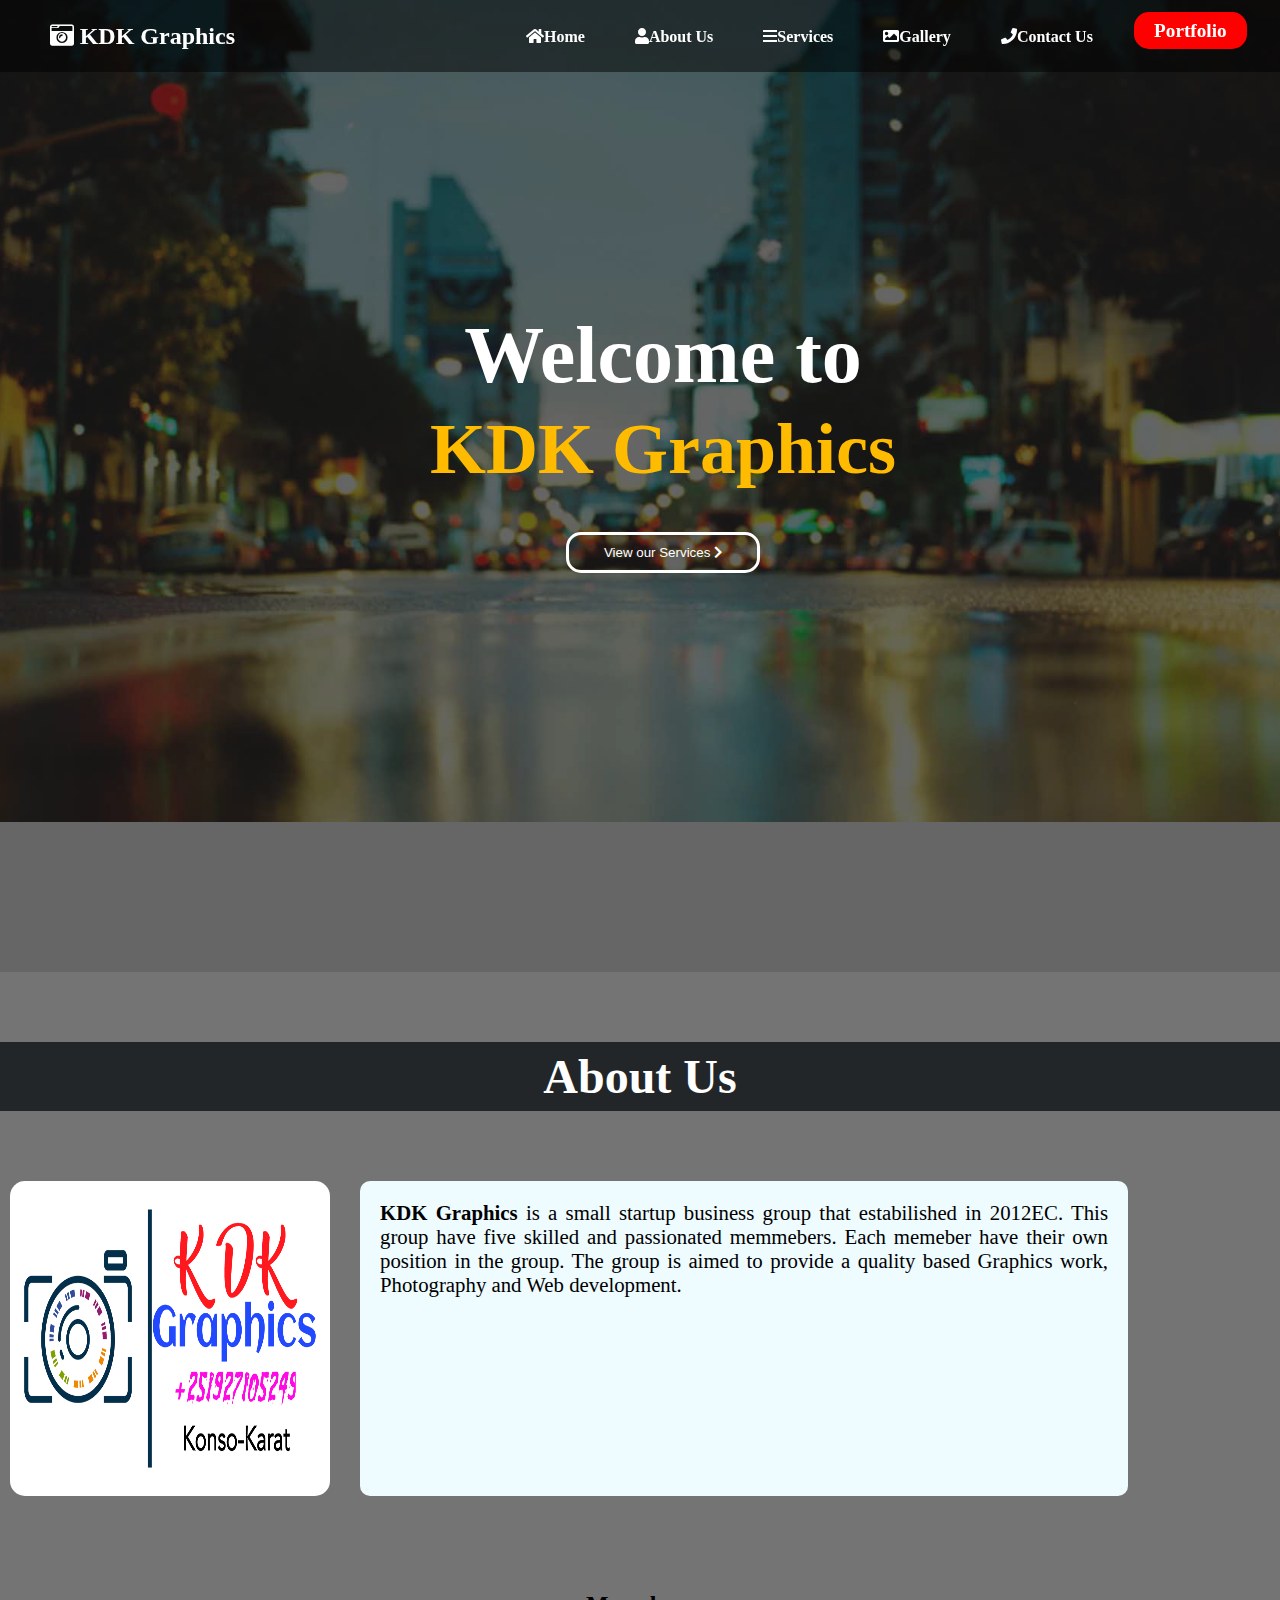
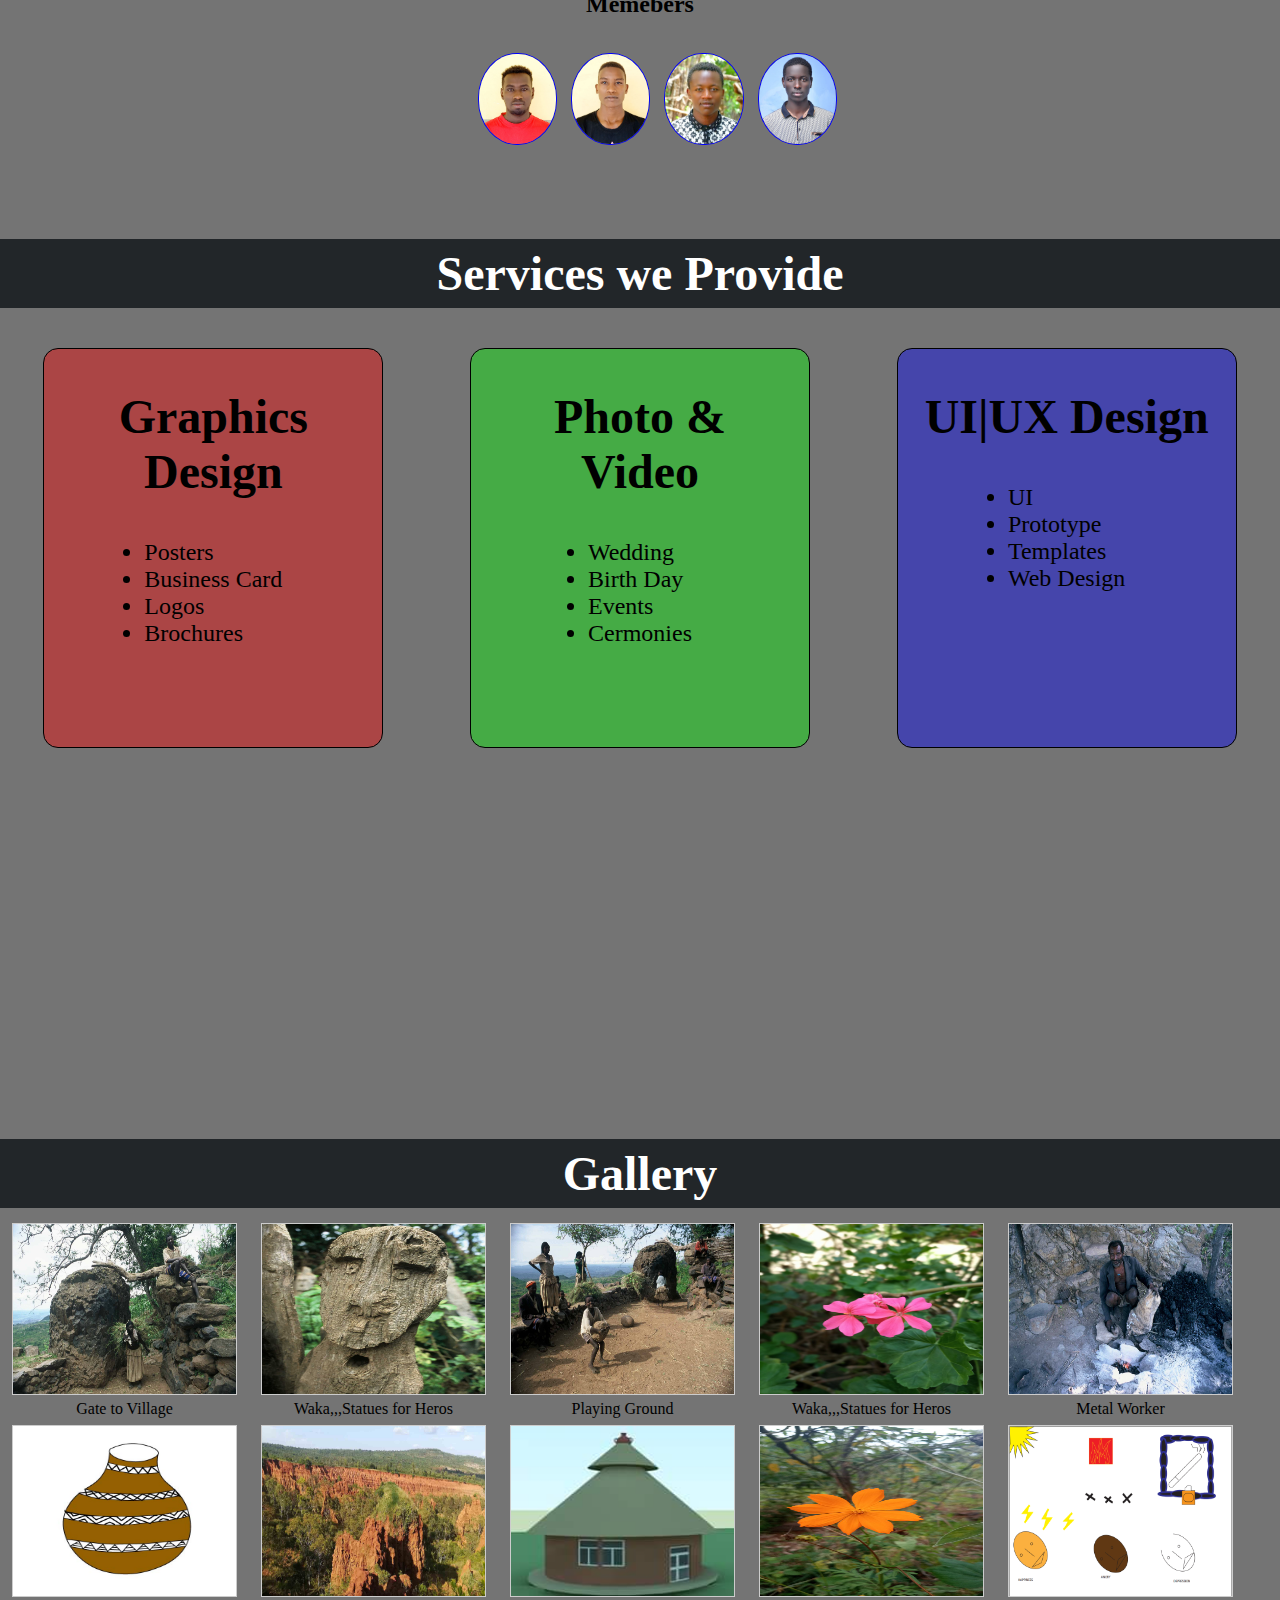
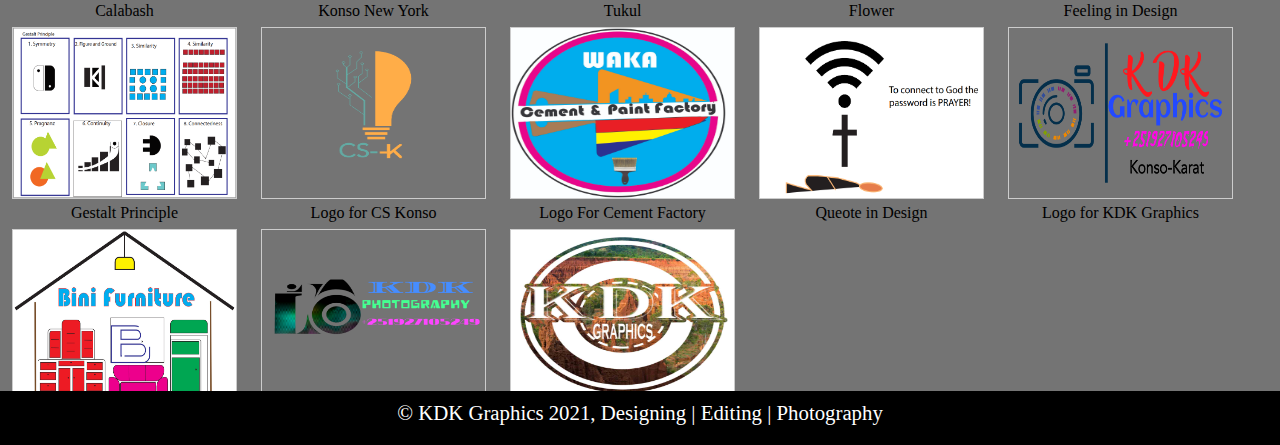
==== commit e7a1e898: "Add files via upload" ====
--- a/index.html
+++ b/index.html
@@ -90,114 +90,117 @@
         <div class="gallery1">
             <div class="gallery">
                 <a target="_blank" href="./PWimages/photo1.JPG">
-                    <img src="./PWimages/photo1.JPG" alt="Cinque Terre" width="600" height="400">
+                    <img src="./PWimages/photo1.JPG" width="600" height="400">
                 </a>
                 <div class="desc">Gate to Village</div>
             </div>
             <div class="gallery">
                 <a target="_blank" href="./PWimages/photo3.JPG">
-                    <img src="./PWimages/photo3.JPG" alt="Cinque Terre" width="600" height="400">
+                    <img src="./PWimages/photo3.JPG" width="600" height="400">
                 </a>
                 <div class="desc">Waka,,,Statues for Heros</div>
             </div>
             <div class="gallery">
                 <a target="_blank" href="./PWimages/photo2.JPG">
-                    <img src="./PWimages/photo2.JPG" alt="Cinque Terre" width="600" height="400">
+                    <img src="./PWimages/photo2.JPG" width="600" height="400">
                 </a>
                 <div class="desc">Playing Ground</div>
             </div>
             <div class="gallery">
                 <a target="_blank" href="./PWimages/abeba2.jpg">
-                    <img src="./PWimages/abeba2.jpg" alt="Cinque Terre" width="600" height="400">
+                    <img src="./PWimages/abeba2.jpg" width="600" height="400">
                 </a>
                 <div class="desc">Waka,,,Statues for Heros</div>
             </div>
             <div class="gallery">
                 <a target="_blank" href="./PWimages/photo5.JPG">
-                    <img src="./PWimages/photo5.JPG" alt="Cinque Terre" width="600" height="400">
+                    <img src="./PWimages/photo5.JPG" width="600" height="400">
                 </a>
                 <div class="desc">Metal Worker</div>
             </div>
             <div class="gallery">
                 <a target="_blank" href="./PWimages/qil.jpg">
-                    <img src="./PWimages/qil.jpg" alt="Cinque Terre" width="600" height="400">
+                    <img src="./PWimages/qil.jpg" width="600" height="400">
                 </a>
                 <div class="desc">Calabash</div>
             </div>
             <div class="gallery">
                 <a target="_blank" href="./PWimages/nw.jpg">
-                    <img src="./PWimages/nw.jpg" alt="Cinque Terre" width="600" height="400">
+                    <img src="./PWimages/nw.jpg" width="600" height="400">
                 </a>
                 <div class="desc">Konso New York</div>
             </div>
             <div class="gallery">
                 <a target="_blank" href="./PWimages/gojo.jpg">
-                    <img src="./PWimages/gojo.jpg" alt="Cinque Terre" width="600" height="400">
+                    <img src="./PWimages/gojo.jpg" width="600" height="400">
                 </a>
                 <div class="desc">Tukul</div>
             </div>
             <div class="gallery">
                 <a target="_blank" href="./PWimages/abeba1.jpg">
-                    <img src="./PWimages/abeba1.jpg" alt="Cinque Terre" width="600" height="400">
+                    <img src="./PWimages/abeba1.jpg" width="600" height="400">
                 </a>
                 <div class="desc">Flower</div>
             </div>
             <div class="gallery">
                 <a target="_blank" href="./PWimages/feeling.png">
-                    <img src="./PWimages/feeling.png" alt="Cinque Terre" width="600" height="400">
+                    <img src="./PWimages/feeling.png" width="600" height="400">
                 </a>
                 <div class="desc">Feeling in Design</div>
             </div>
             <div class="gallery">
                 <a target="_blank" href="./PWimages/getalt.png">
-                    <img src="./PWimages/gestalt.png" alt="Cinque Terre" width="600" height="400">
+                    <img src="./PWimages/gestalt.png" width="600" height="400">
                 </a>
                 <div class="desc">Gestalt Principle</div>
             </div>
             <div class="gallery">
                 <a target="_blank" href="./PWimages/csk.png">
-                    <img src="./PWimages/csk.png" alt="Cinque Terre" width="600" height="400">
+                    <img src="./PWimages/csk.png" width="600" height="400">
                 </a>
                 <div class="desc">Logo for CS Konso</div>
             </div>
             <div class="gallery">
                 <a target="_blank" href="./PWimages/cement.jpg">
-                    <img src="./PWimages/cement.jpg" alt="Cinque Terre" width="600" height="400">
+                    <img src="./PWimages/cement.jpg" width="600" height="400">
                 </a>
                 <div class="desc">Logo For Cement Factory</div>
             </div>
             <div class="gallery">
                 <a target="_blank" href="./PWimages/que.png">
-                    <img src="./PWimages/que.png" alt="Cinque Terre" width="600" height="400">
+                    <img src="./PWimages/que.png" width="600" height="400">
                 </a>
                 <div class="desc">Queote in Design</div>
             </div>
             <div class="gallery">
                 <a target="_blank" href="./PWimages/pic.png">
-                    <img src="./PWimages/pic.png" alt="Cinque Terre" width="600" height="400">
+                    <img src="./PWimages/pic.png" width="600" height="400">
                 </a>
                 <div class="desc">Logo for KDK Graphics</div>
             </div>
             <div class="gallery">
                 <a target="_blank" href="./PWimages/beki.jpg">
-                    <img src="./PWimages/beki.jpg" alt="Cinque Terre" width="600" height="400">
+                    <img src="./PWimages/beki.jpg" width="600" height="400">
                 </a>
                 <div class="desc">Logo for Beki Furniture</div>
             </div>
             <div class="gallery">
                 <a target="_blank" href="./PWimages/logo2.png">
-                    <img src="./PWimages/logo2.png" alt="Cinque Terre" width="600" height="400">
+                    <img src="./PWimages/logo2.png" width="600" height="400">
                 </a>
                 <div class="desc">Photography Logo</div>
             </div>
             <div class="gallery">
                 <a target="_blank" href="./PWimages/logo5.jpg">
-                    <img src="./PWimages/logo5.jpg" alt="Cinque Terre" width="600" height="400">
+                    <img src="./PWimages/logo5.jpg" width="600" height="400">
                 </a>
                 <div class="desc">Logo with New York</div>
             </div>
 
         </div>
+    </section>
+    <section class="contact">
+
     </section>
     <footer id="footer">
         <p>
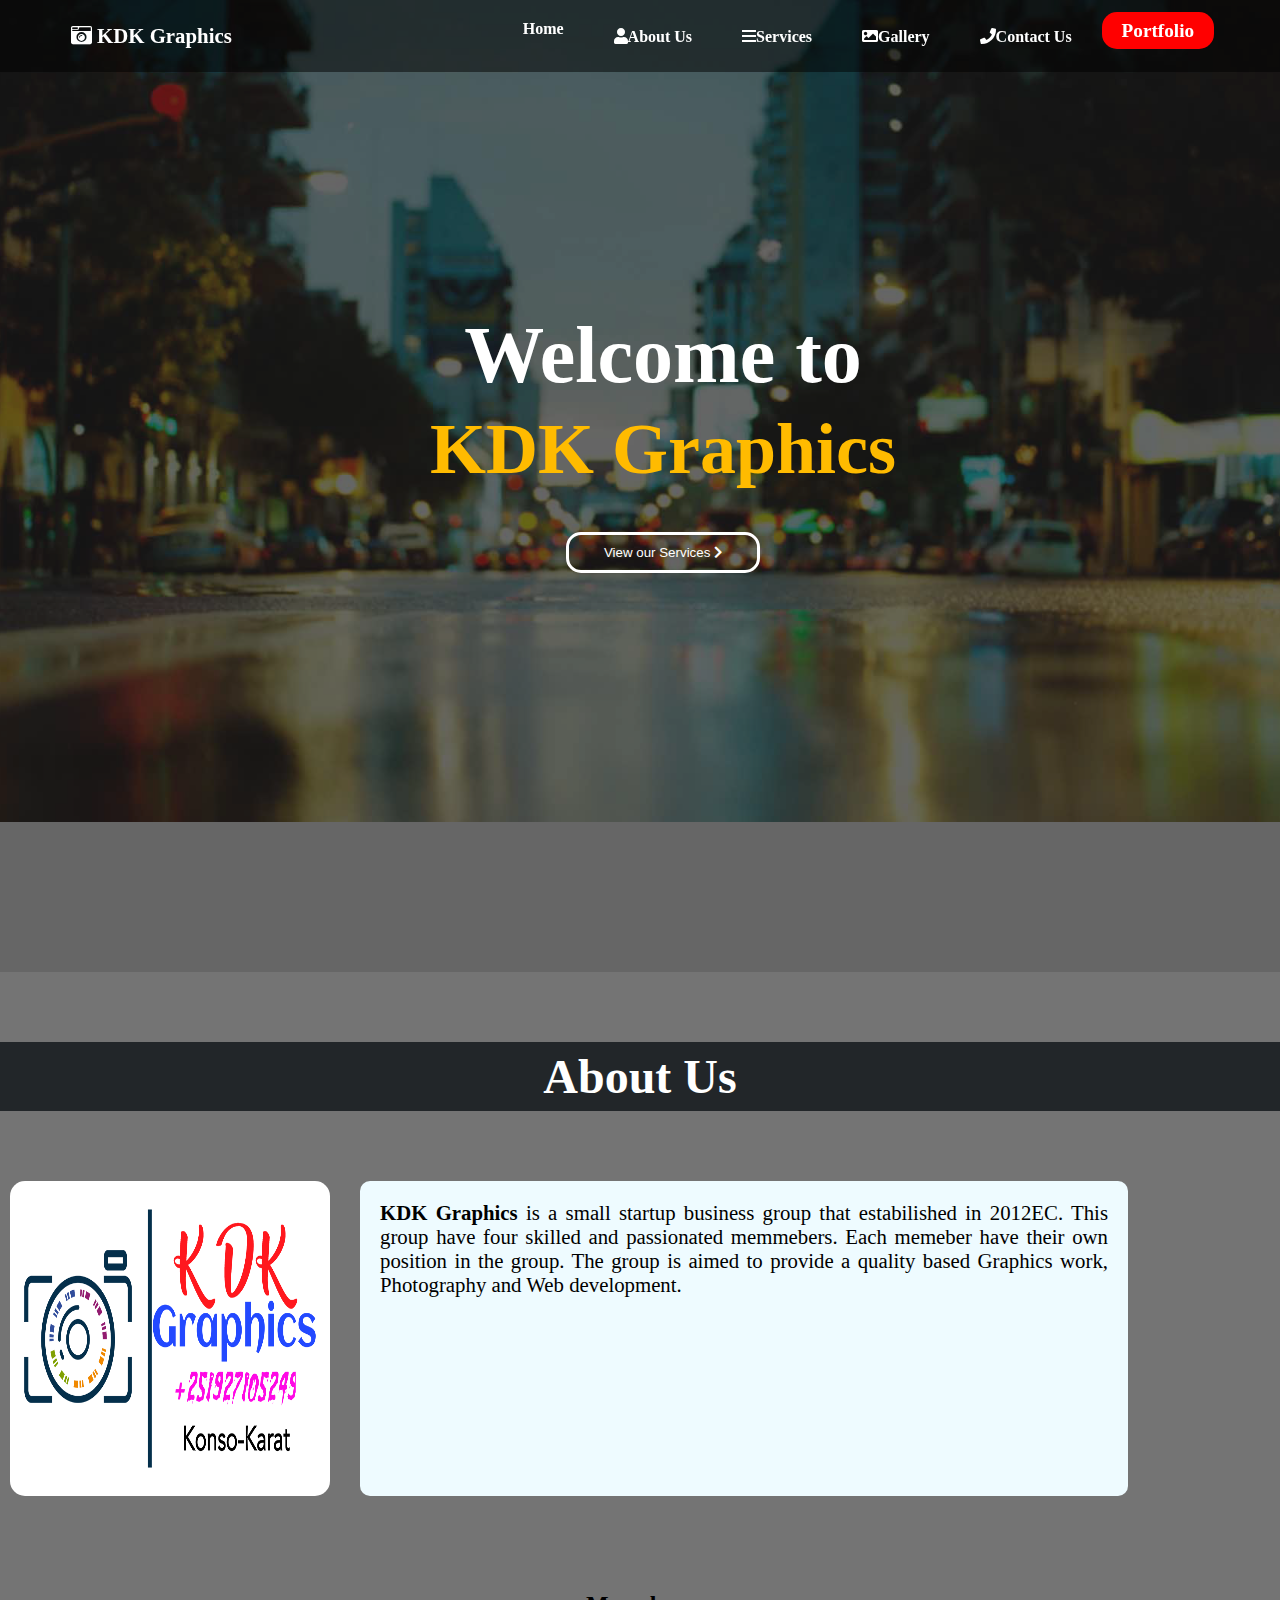
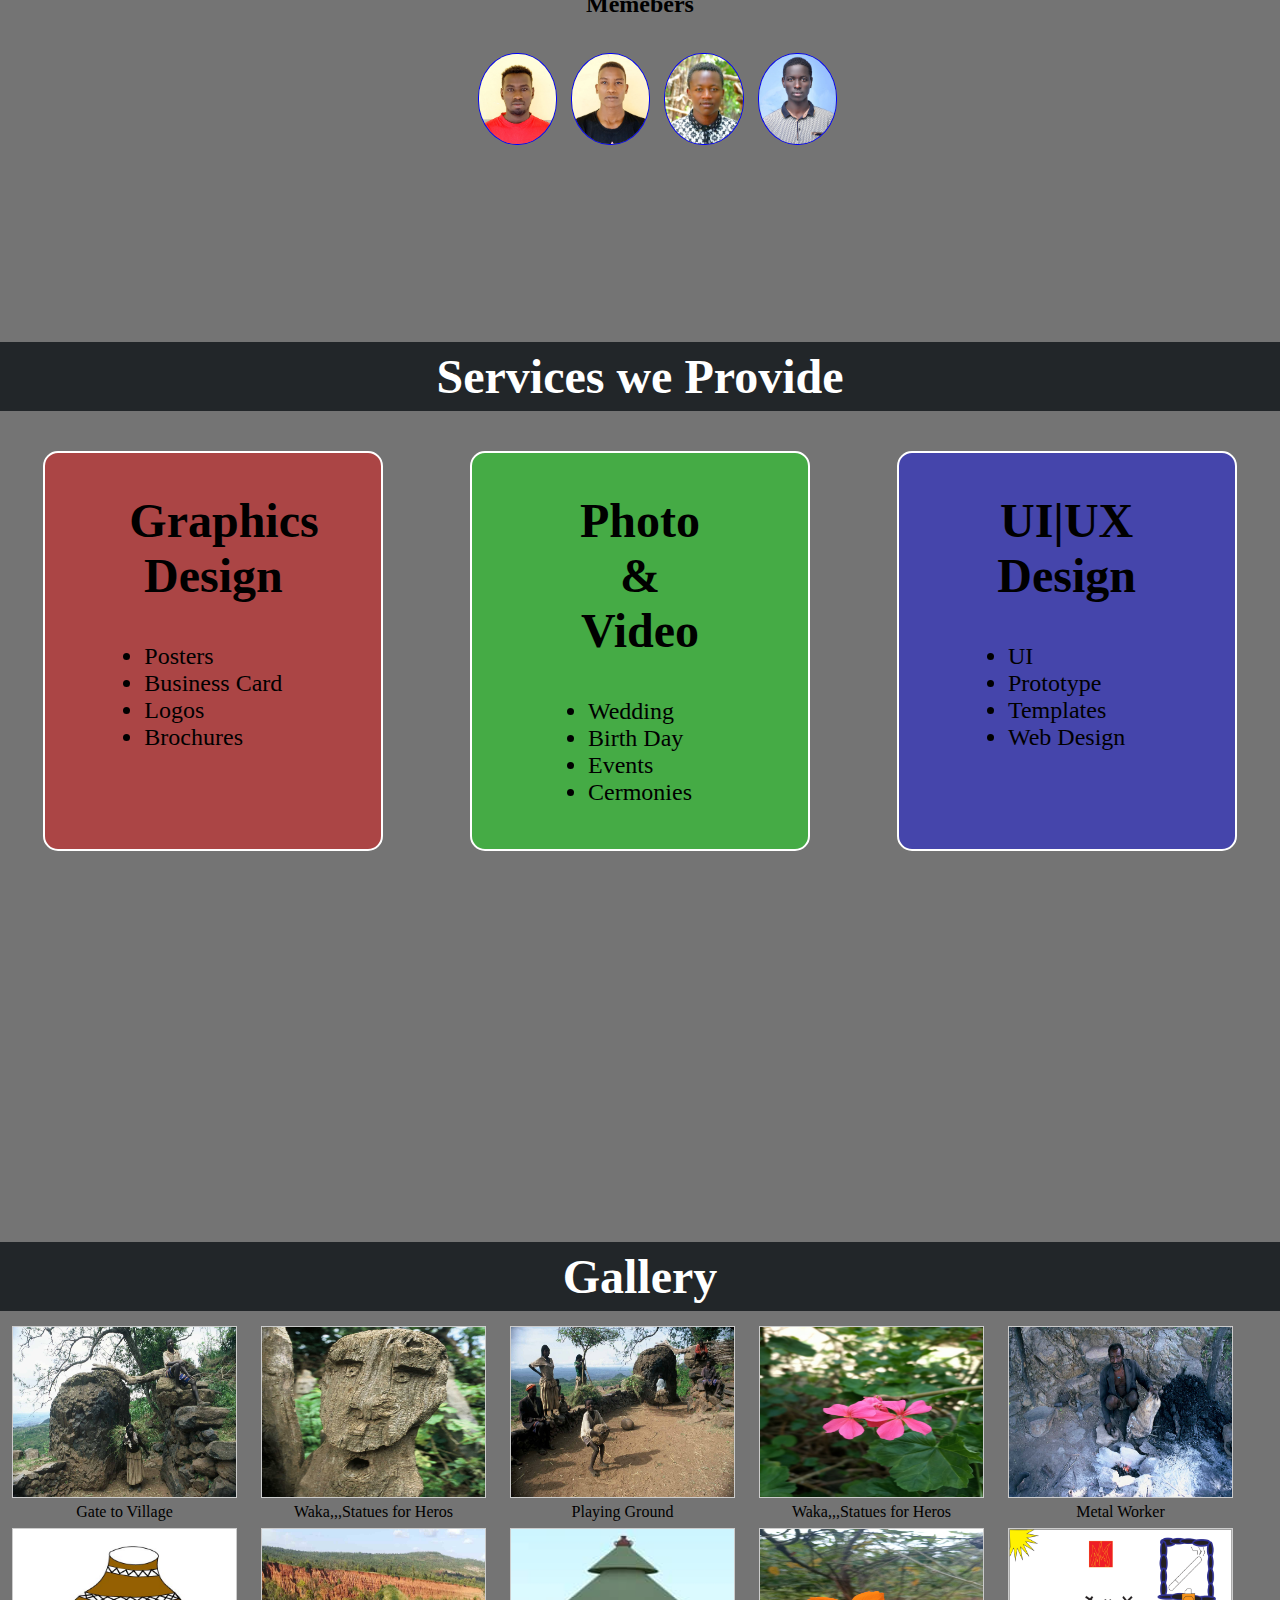
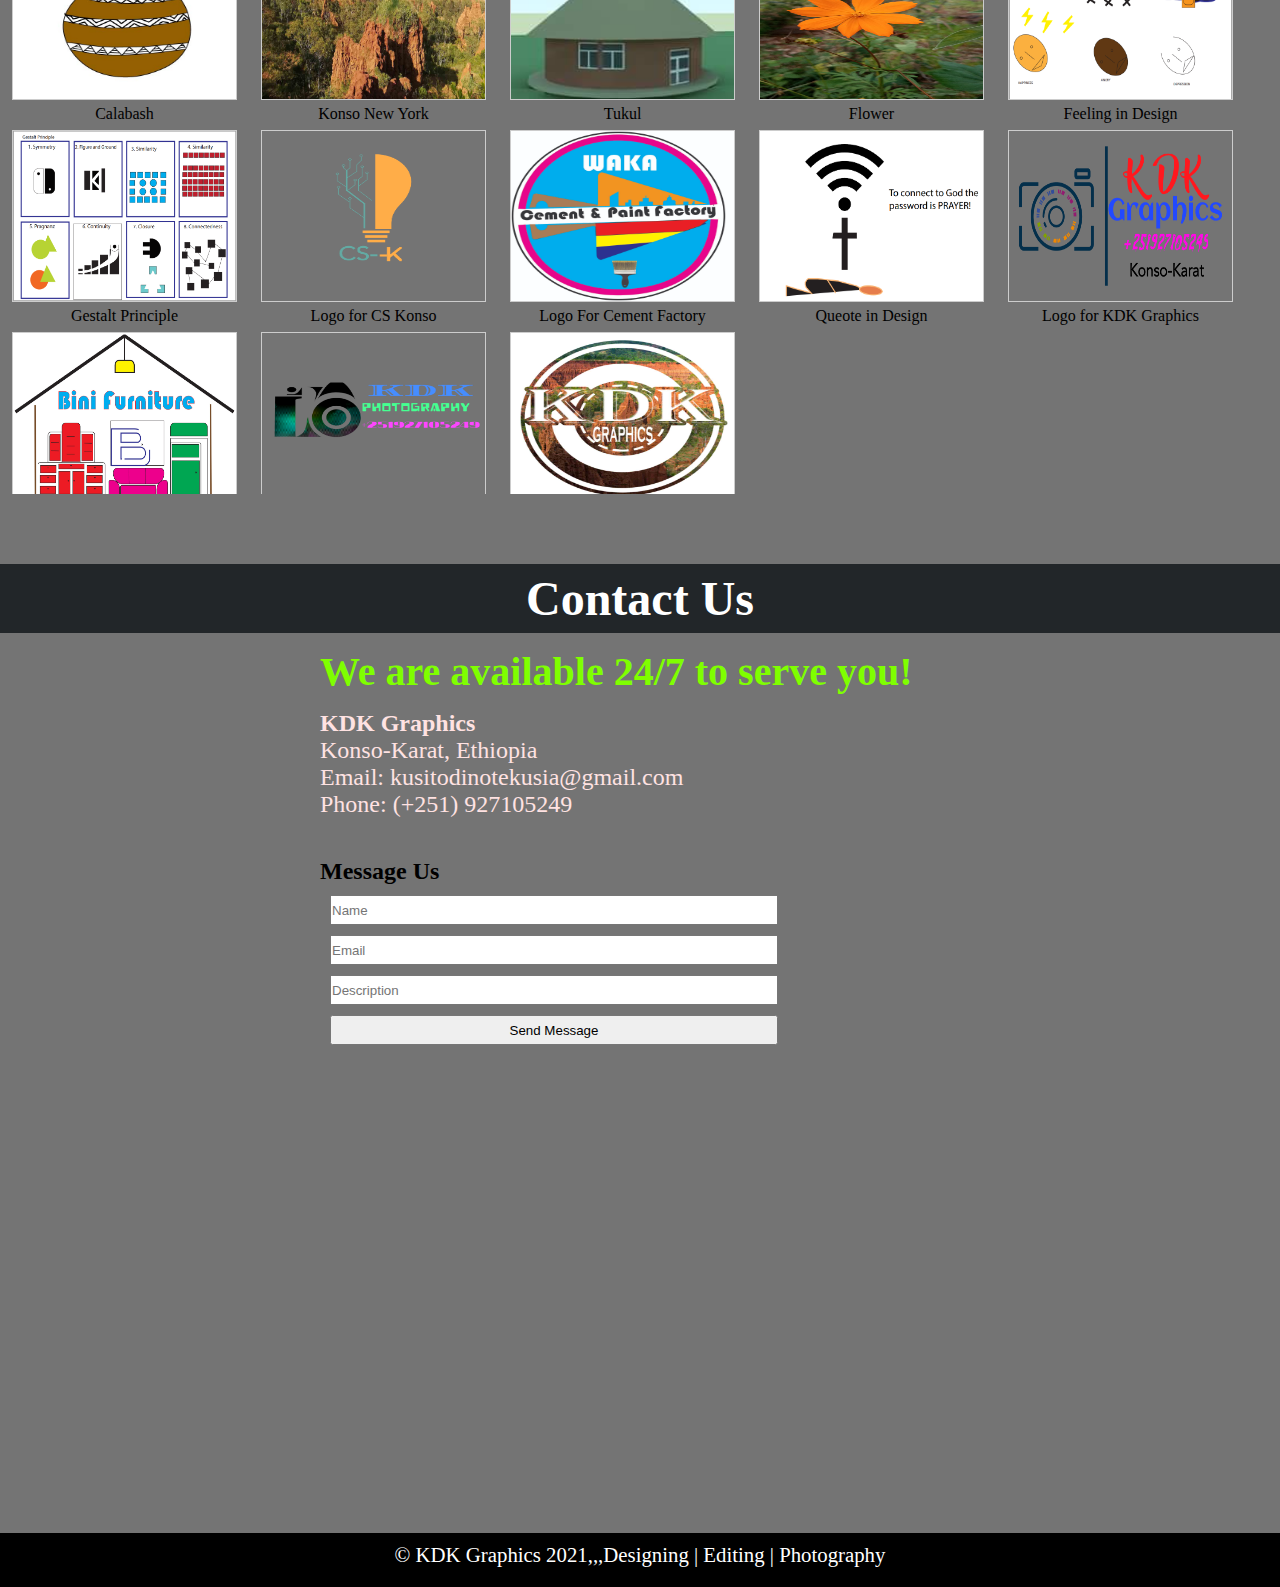
==== commit 39b42c71: "Add files via upload" ====
--- a/index.html
+++ b/index.html
@@ -4,7 +4,7 @@
 <head>
     <meta charset="utf-8">
     <meta name="viewport" content="width=device-width, initial-scale=1.0">
-    <title>New Project</title>
+    <title>Welcome To KDK</title>
     <link rel="stylesheet" type="text/css" href="nwpro.css">
     <link rel="stylesheet" href="./fonts/stylesheet.css" />
     <link rel="stylesheet" href="./css/all.css">
@@ -13,9 +13,9 @@
 
 <body>
     <nav class="navbar">
-        <a href="#home" class="nav-brand"><i class="fas fa-camera-retro"></i> KDK Graphics</a>
+        <a href="index.html" class="nav-brand"><i class="fas fa-camera-retro"></i> KDK Graphics</a>
         <ul>
-            <li><a href="#home" class="fas fa-home">Home</a></li>
+            <li><a class="active" href="#home" class="fas fa-home">Home</a></li>
             <li><a href="#about" class="fa fa-user">About Us</a></li>
             <li><a href="#services" class="fas fa-bars">Services</a></li>
             <li><a href="#gallery" class="fas fa-image">Gallery</a></li>
@@ -35,7 +35,7 @@
         <div id="pic">
             <img src="./PWimages/pic.png">
             <div id="intro">
-                <p><b>KDK Graphics</b> is a small startup business group that estabilished in 2012EC. This group have five skilled and passionated memmebers. Each memeber have their own position in the group. The group is aimed to provide a quality based
+                <p><b>KDK Graphics</b> is a small startup business group that estabilished in 2012EC. This group have four skilled and passionated memmebers. Each memeber have their own position in the group. The group is aimed to provide a quality based
                     Graphics work, Photography and Web development. </p>
             </div>
         </div>
@@ -199,12 +199,36 @@
 
         </div>
     </section>
-    <section class="contact">
-
+    <section id="contact">
+    <h1 class="heading">Contact Us</h1>
+    <section id="contact">
+        <section class="contactsection" id="contact">
+
+            <div class="div1">
+                <p style="padding: 15px 0px; font-size:2.5rem; color:chartreuse; font-weight: bold;">We are available 24/7 to serve you!</p>
+                <h3>KDK Graphics</h3>
+                
+                <h3></h3>
+                <p>Konso-Karat, Ethiopia </p>
+                <p>Email: kusitodinotekusia@gmail.com</p>
+                <p>Phone: (+251) 927105249</p>
+            </div>
+            <div class="div2">
+                <h2>Message Us</h2>
+                <form action="">
+                    <input type="text" placeholder="Name">
+                    <input type="email" placeholder="Email">
+                    <input type="text" placeholder="Description">
+                    <input type="button" value="Send Message">
+                </form>
+            </div>
+    
+        </section>
+        
     </section>
     <footer id="footer">
         <p>
-            <center>© KDK Graphics 2021, Designing | Editing | Photography </center>
+            <center>© KDK Graphics 2021,,,Designing | Editing | Photography </center>
         </p>
     </footer>
 
--- a/nwpro.css
+++ b/nwpro.css
@@ -11,13 +11,11 @@
 #port {
     font-size: 1.2rem;
     color: white;
-    margin: 20px 0px;
     background-color: red;
     border-radius: 15px;
     white-space: nowrap;
     font-family: century;
     font-weight: bold;
-    margin-left: 10%;
     text-decoration: none;
 }
 
@@ -38,7 +36,7 @@
 }
 
 .nav-brand {
-    font-size: 1.5rem;
+    font-size: 1.3rem;
     color: white;
     font-family: century;
     font-weight: bold;
@@ -48,10 +46,9 @@
 }
 
 .nav-brand:hover {
-    box-shadow: 0 0 5px white, 0 0 10px white, 0 0 15px white, 0 0 20px white;
     background-color: white;
     border-radius: 10px;
-    font-size: 1.5rem;
+    font-size: 1.3rem;
     color: black;
     padding: 10px;
     font-family: century;
@@ -59,7 +56,6 @@
     margin-right: 20%;
     text-decoration: none;
 }
-
 .navbar ul li {
     font-family: century;
     font-size: 1rem;
@@ -72,6 +68,11 @@
     color: white;
     padding: 8px 20px;
     transition: all .5s ease;
+}
+
+.navbar ul li a:active {
+    background-color: #ffbb00;
+    color: blue;
 }
 
 .navbar ul li a:hover {
@@ -138,7 +139,6 @@
     padding: 7px 0px;
     background-color: #222629;
 }
-
 .heading5 {
     margin: 30px 20px;
     font-family: century;
@@ -157,7 +157,6 @@
     outline: none;
     transition: .6s ease;
 }
-
 .btn:hover {
     cursor: pointer;
     background-color: #8845f4;
@@ -166,7 +165,6 @@
     font-weight: bold;
     font-size: 1em;
 }
-
 #services {
     display: flex;
     flex-direction: column;
@@ -175,7 +173,6 @@
     background-color: #747474;
     padding-bottom: 60px;
 }
-
 .row {
     display: flex;
     margin-top: 40px;
@@ -188,7 +185,7 @@
     flex-direction: column;
     width: 340px;
     height: 400px;
-    border: 1px solid black;
+    border: 2px solid rgb(255, 255, 255);
     align-items: center;
     text-align: justify;
     border-radius: 15px;
@@ -203,19 +200,12 @@
     color: yellow;
     font-weight: bold;
     font-size: 2rem;
-    font-family: sans-serif;
-}
-
-.box img {
-    width: 80px;
-    height: 80px;
-    background-color: white;
-    padding: 10px;
+    box-shadow: 0 0 5px rgb(255, 255, 255), 0 0 10px rgb(255, 255, 255), 0 0 15px rgb(255, 255, 255), 0 0 20px tomato;
 }
 
 #about {
     margin-top: 0px;
-    height: auto;
+    height: 100vh;
     width: 100%;
     background-color: #747474;
     display: flex;
@@ -255,8 +245,9 @@
 }
 
 .memebers h2 {
+    text-align: center;
     padding: 15px;
-    text-align: center;
+   
 }
 
 .persons {
@@ -315,7 +306,6 @@
     height: 100%;
     margin: auto;
 }
-
 div.desc {
     margin-bottom: 10px;
     padding: 2px 5px;
@@ -323,49 +313,48 @@
 }
 
 #contact {
-    display: flex;
-    flex-direction: column;
-    box-sizing: border-box;
-    background-color: rgba(0, 0, 0, 0.9);
-    color: white;
-    padding: 20px;
-}
-
-.form {
-    float: left;
-    display: flex;
-    flex-direction: column;
-    box-sizing: border-box;
-    margin: 20px;
-}
-
-.input {
-    padding: 12px;
-    margin: 15px;
-    width: 30%;
-    border: none;
-    outline: none;
-}
-
-#msg {
-    width: 20%;
+    position: relative;
+    display: flex;
+    flex-direction: column;
+    height: 100vh;
+    width: 100%;
+    background-color: #747474;
+    display: inline-block;
+    
+}
+.contactsection {
+    height: 100vh;
+    width: 100vw;
+    background-color: rgb(19, 83, 139);
+    margin: 0px;
+}
+
+.contactsection div h1 {
+    text-align: center;
+    font-size: 2rem;
+    color: rgb(223, 136, 6);
     padding: 10px;
-    margin: 15px;
-    border: none;
-    outline: none;
-}
-
-#send {
-    padding: 10px;
-    width: 10%;
-    margin: 40px;
-    border: none;
-    outline: none;
-}
-
-#send:hover {
-    cursor: pointer;
-    box-shadow: 0 0 5px tomato, 0 0 10px tomato, 0 0 15px tomato, 0 0 20px tomato;
+}
+
+.contactsection .div1 p,
+h3 {
+    font-size: 1.5rem;
+    width: 50%;
+    margin: auto;
+    color: rgb(255, 226, 226);
+}
+
+.contactsection .div2 {
+    margin: auto;
+    width: 50%;
+    margin-top: 40px;
+}
+
+.contactsection .div2 form input {
+    display: block;
+    width: 70%;
+    margin: 10px;
+    height: 30px;
 }
 
 #footer {
@@ -375,6 +364,7 @@
     height: 6%;
     font-size: 1.3rem;
     color: white;
-    position: absolute;
-    bottom: 1;
+   
+   bottom: 1;
+   
 }--- a/respo.css
+++ b/respo.css
@@ -1,3 +1,13 @@
+.navbar ul {
+	flex-wrap: wrap;
+	justify-content: center;
+}
+.heading{
+	font-size: 2.5rem;
+}
+.headings{
+	font-size: 2.5rem;
+}
 /* about*/
 #pic{
 	flex-direction: column;
@@ -7,7 +17,11 @@
 	width: 475px;
 	height: 300px;
 }
+#intro{
+	flex-direction: column;
+	height: auto;
+}
 #intro h2{
 	text-align: center;
 	padding: 10px;
-}+}
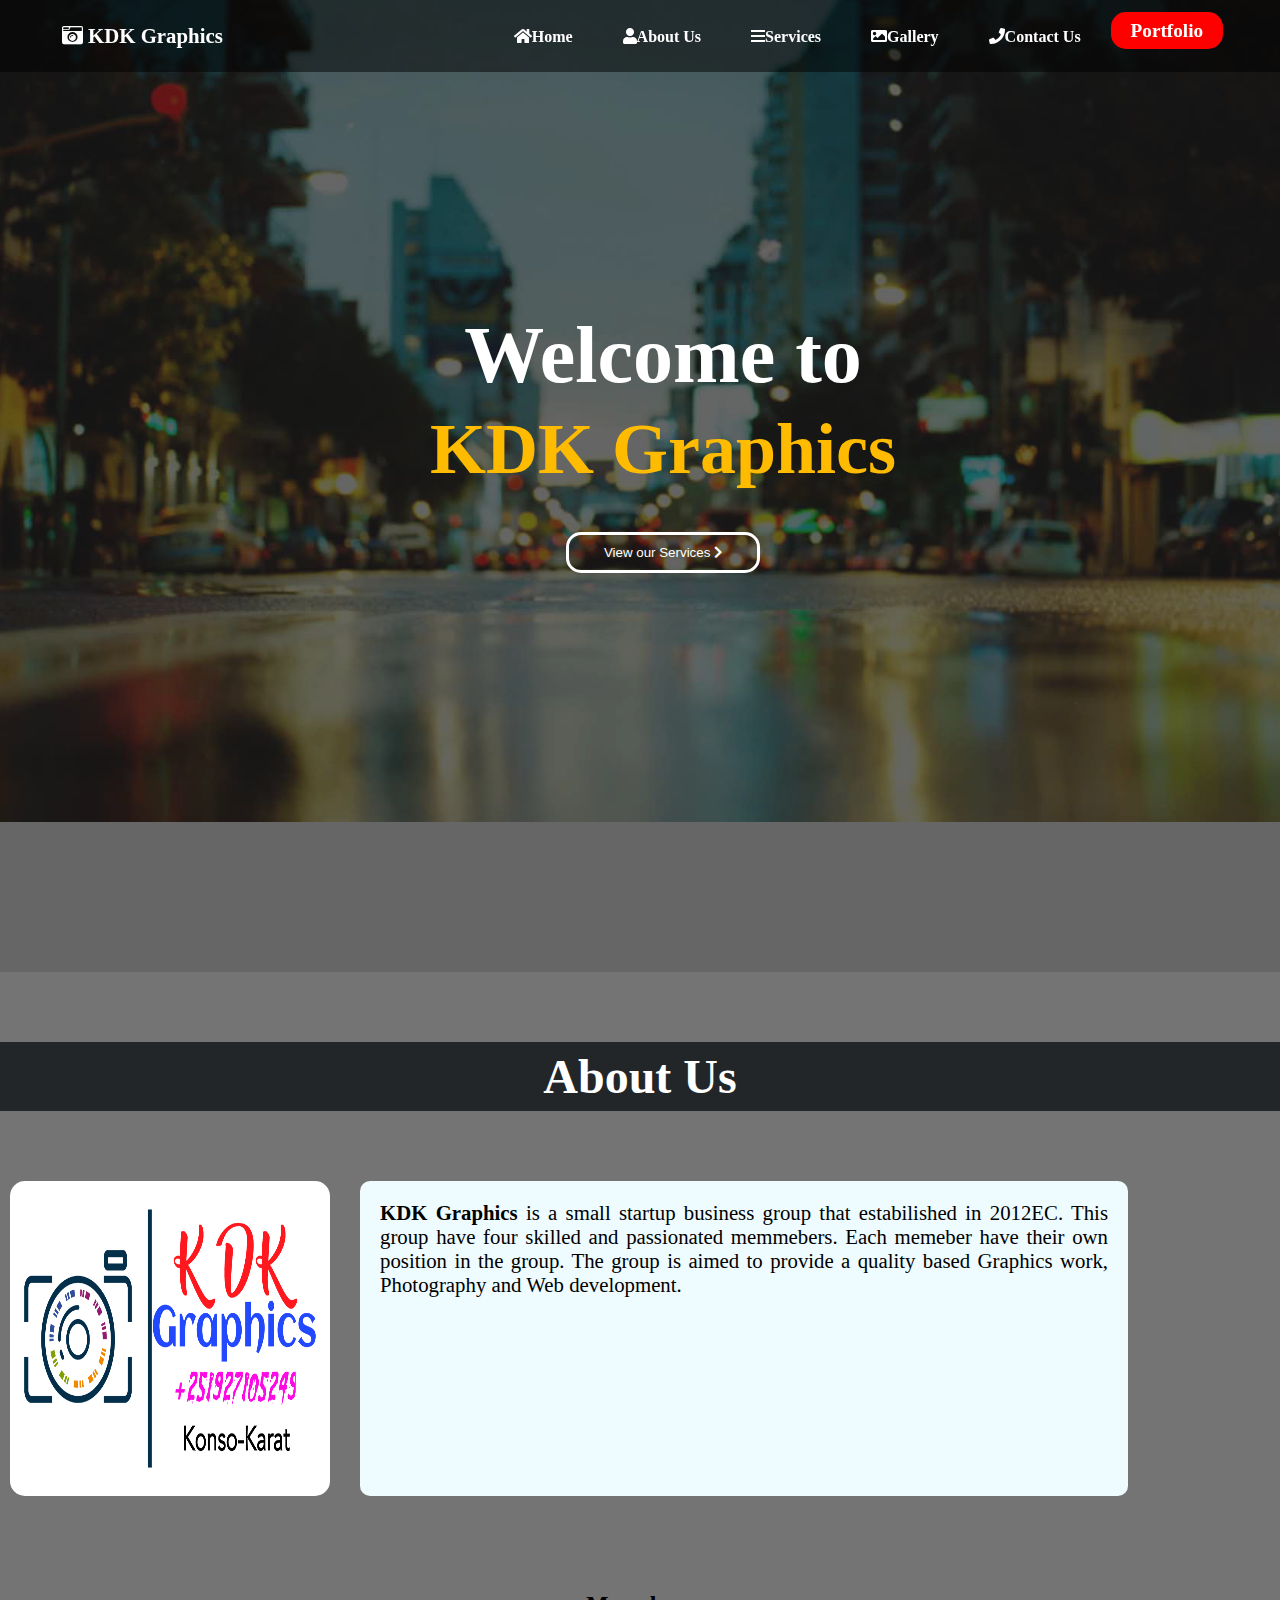
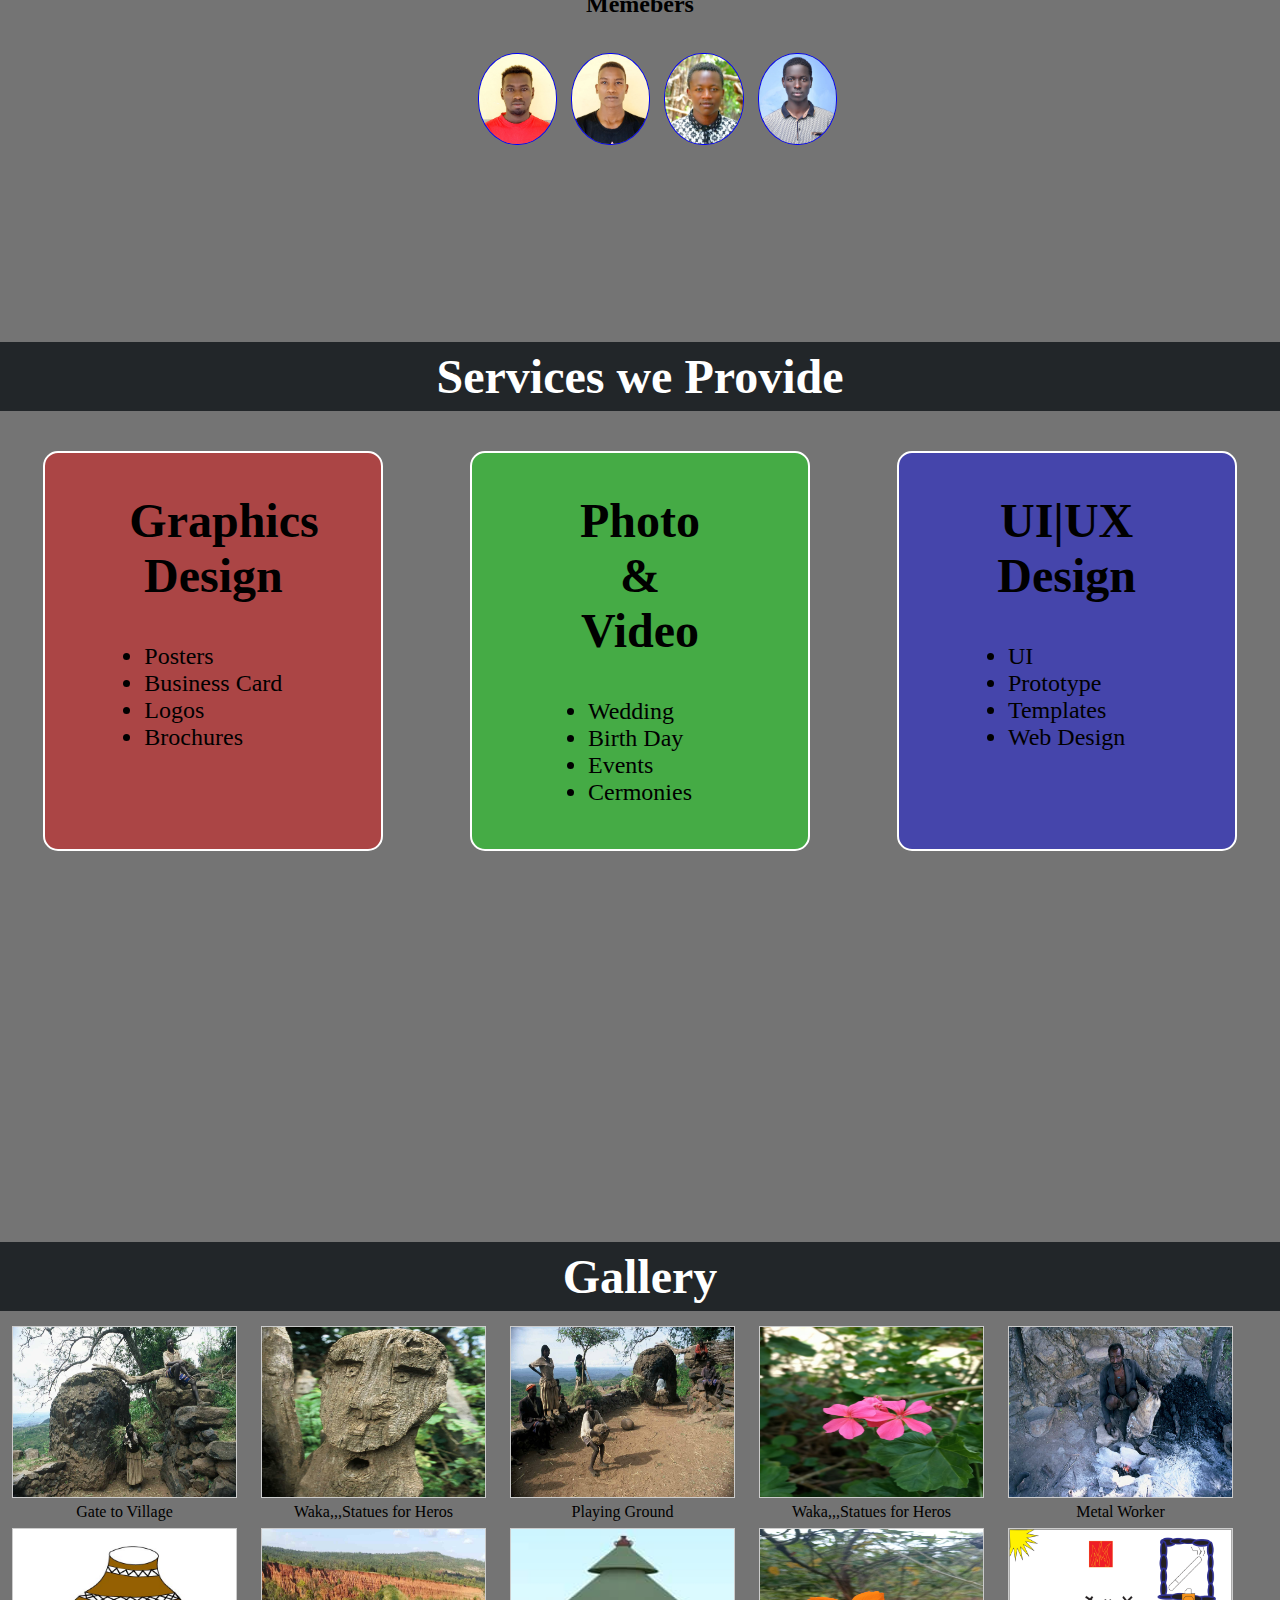
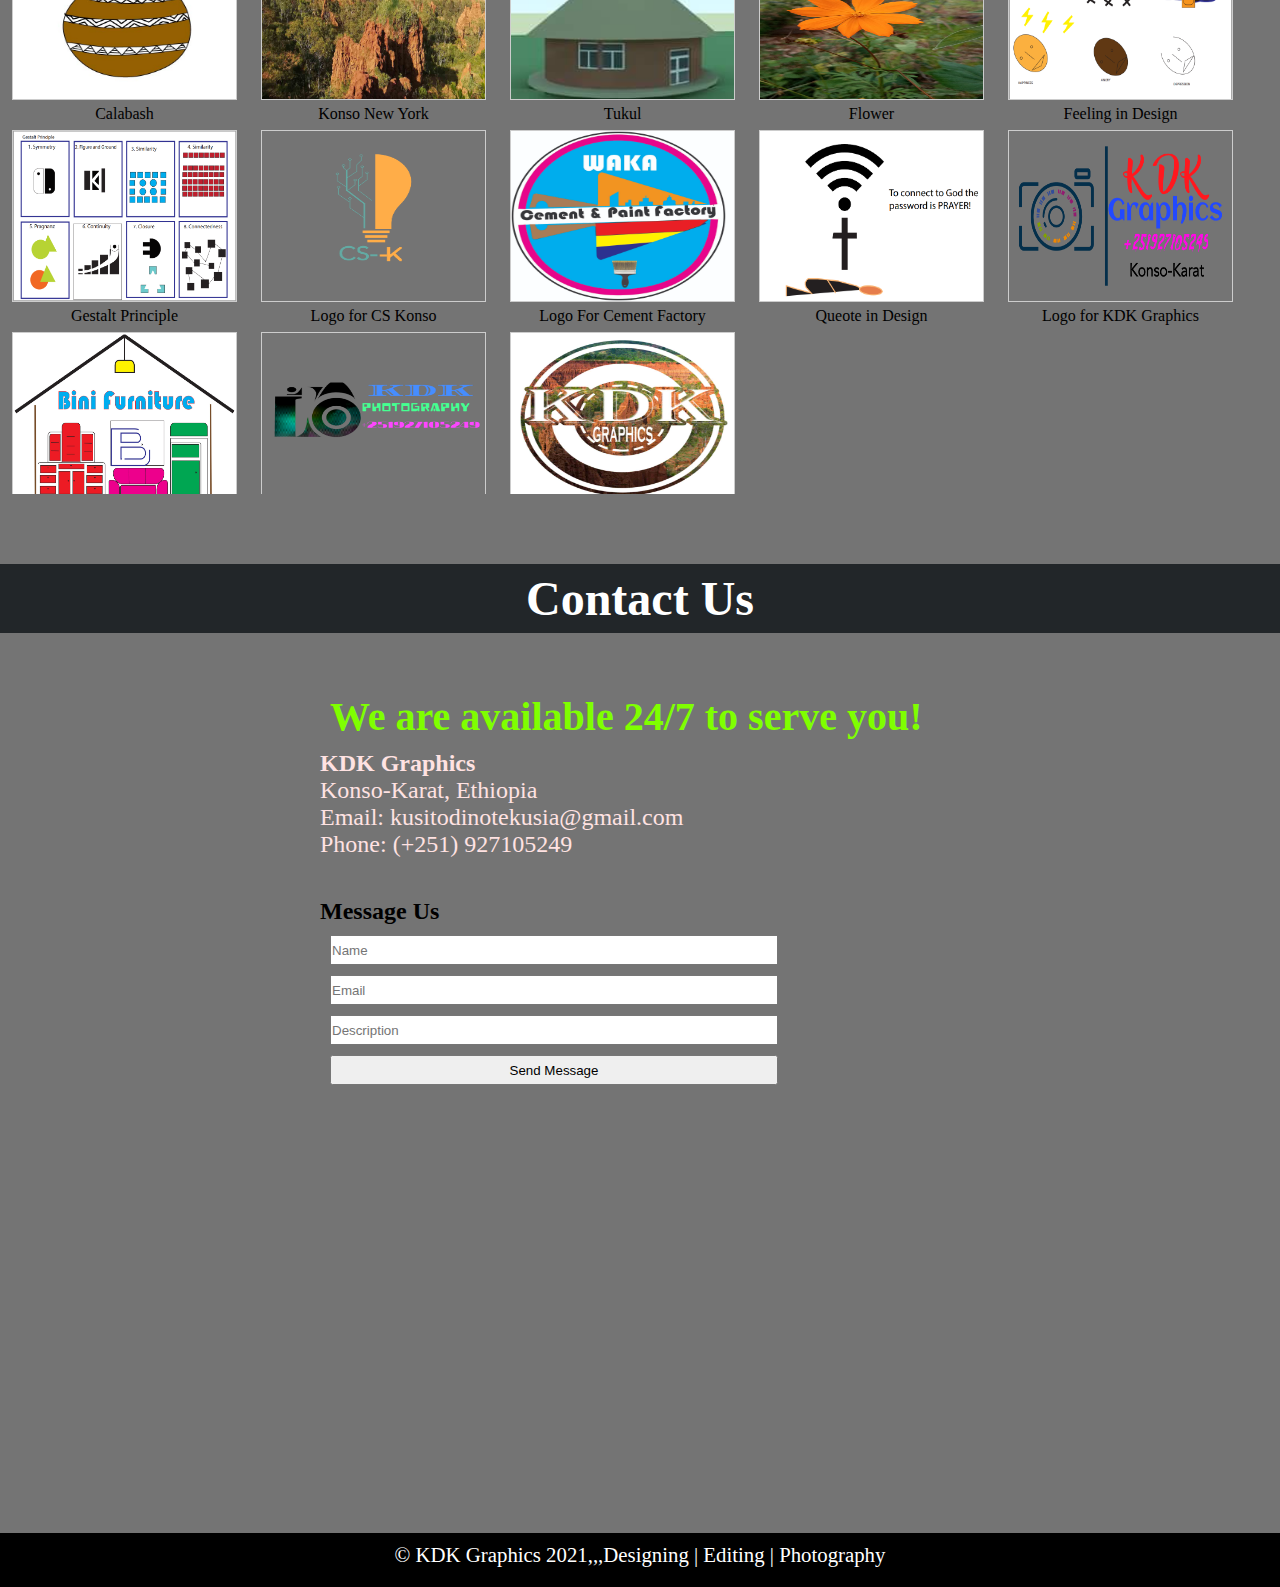
==== commit 8f131b38: "Add files via upload" ====
--- a/index.html
+++ b/index.html
@@ -15,7 +15,7 @@
     <nav class="navbar">
         <a href="index.html" class="nav-brand"><i class="fas fa-camera-retro"></i> KDK Graphics</a>
         <ul>
-            <li><a class="active" href="#home" class="fas fa-home">Home</a></li>
+            <li><a href="#home" class="fas fa-home">Home</a></li>
             <li><a href="#about" class="fa fa-user">About Us</a></li>
             <li><a href="#services" class="fas fa-bars">Services</a></li>
             <li><a href="#gallery" class="fas fa-image">Gallery</a></li>
@@ -205,7 +205,7 @@
         <section class="contactsection" id="contact">
 
             <div class="div1">
-                <p style="padding: 15px 0px; font-size:2.5rem; color:chartreuse; font-weight: bold;">We are available 24/7 to serve you!</p>
+                <p style="margin-top: 50px; padding:10px; font-size:2.5rem; color:chartreuse; font-weight: bold;">We are available 24/7 to serve you!</p>
                 <h3>KDK Graphics</h3>
                 
                 <h3></h3>
